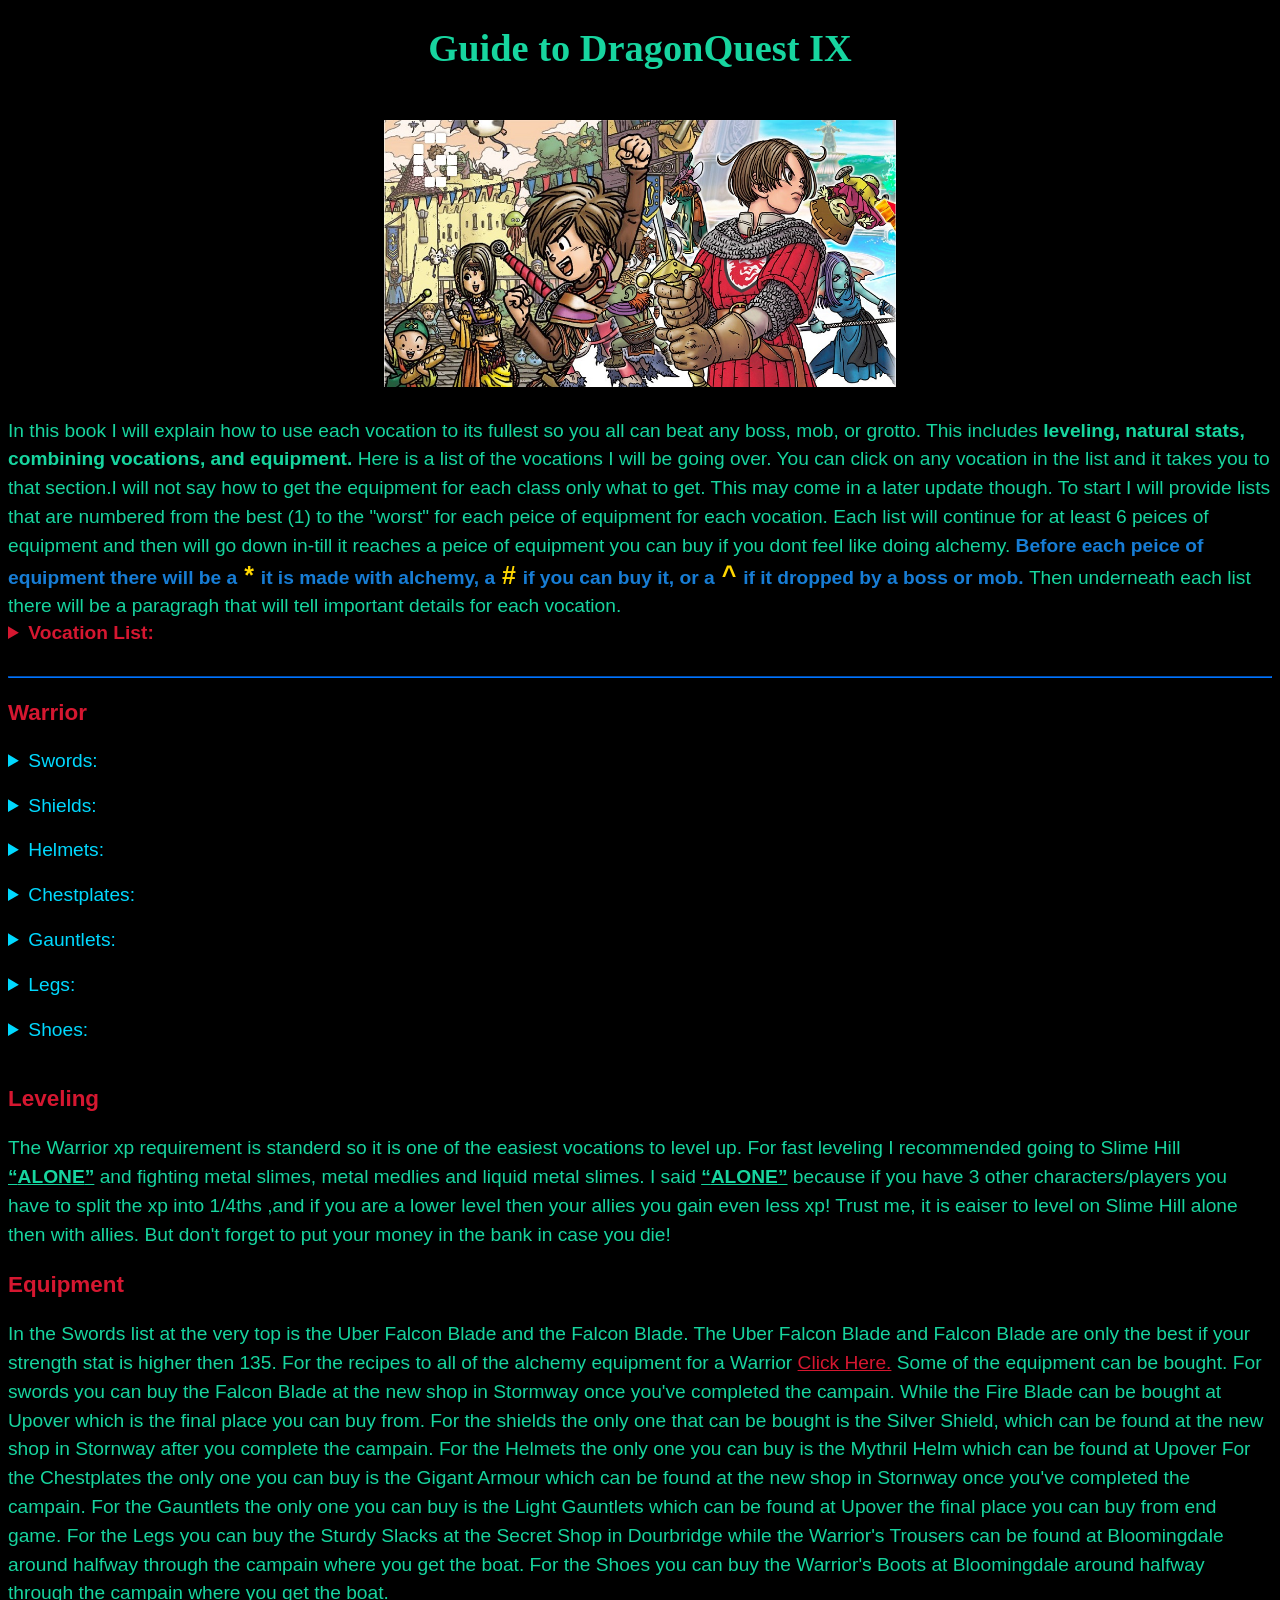
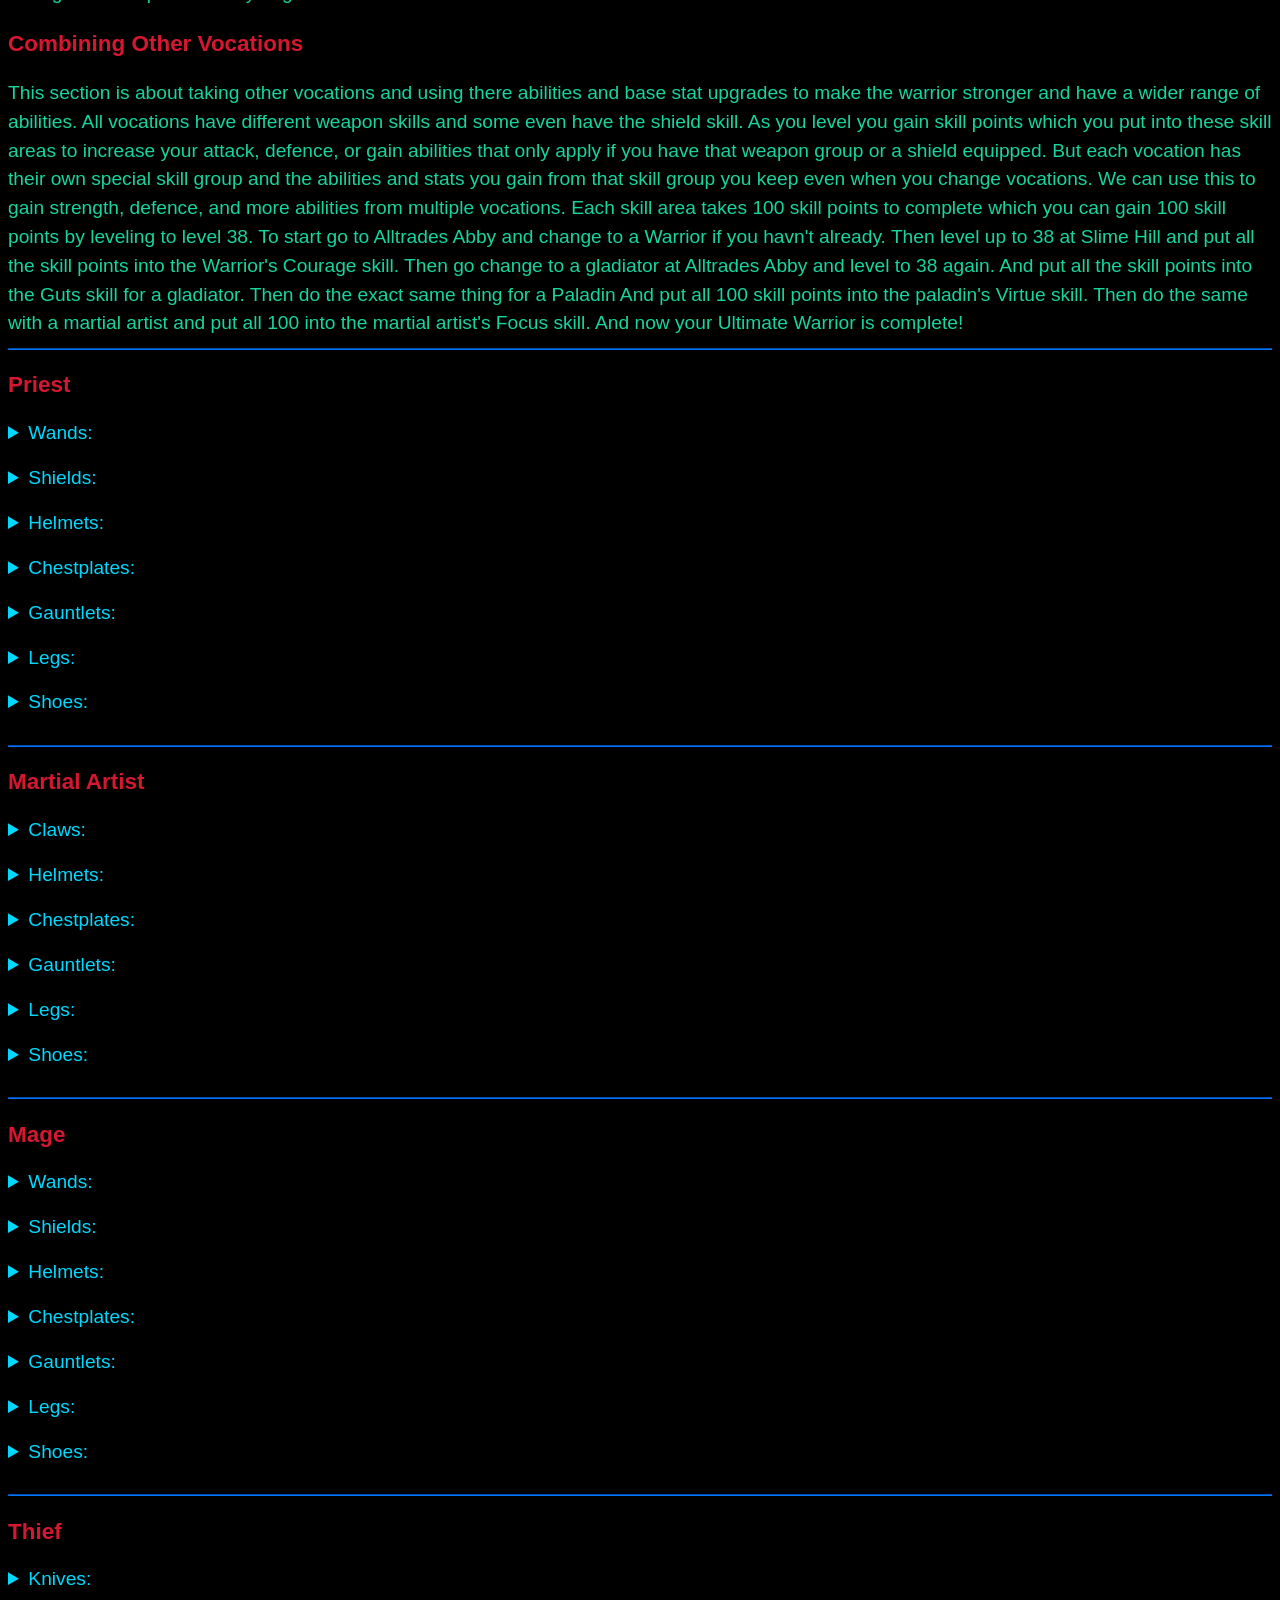
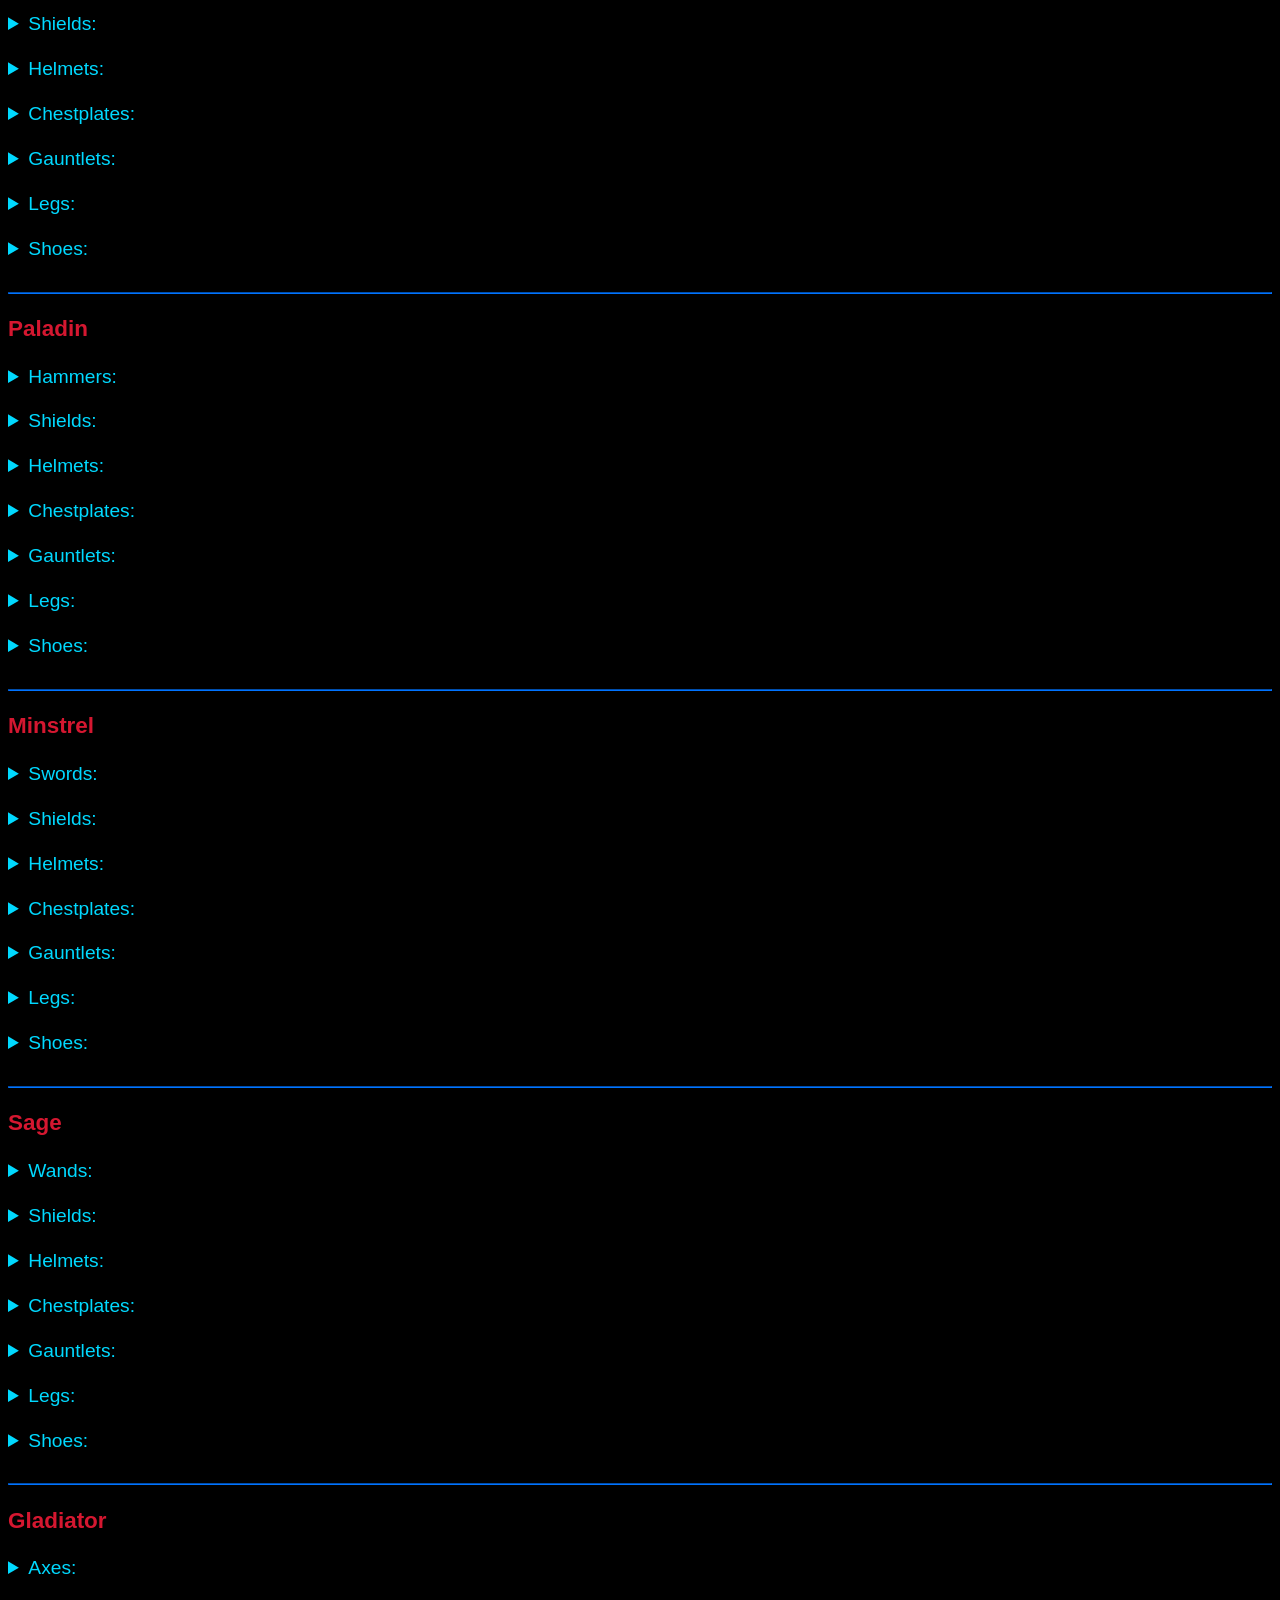
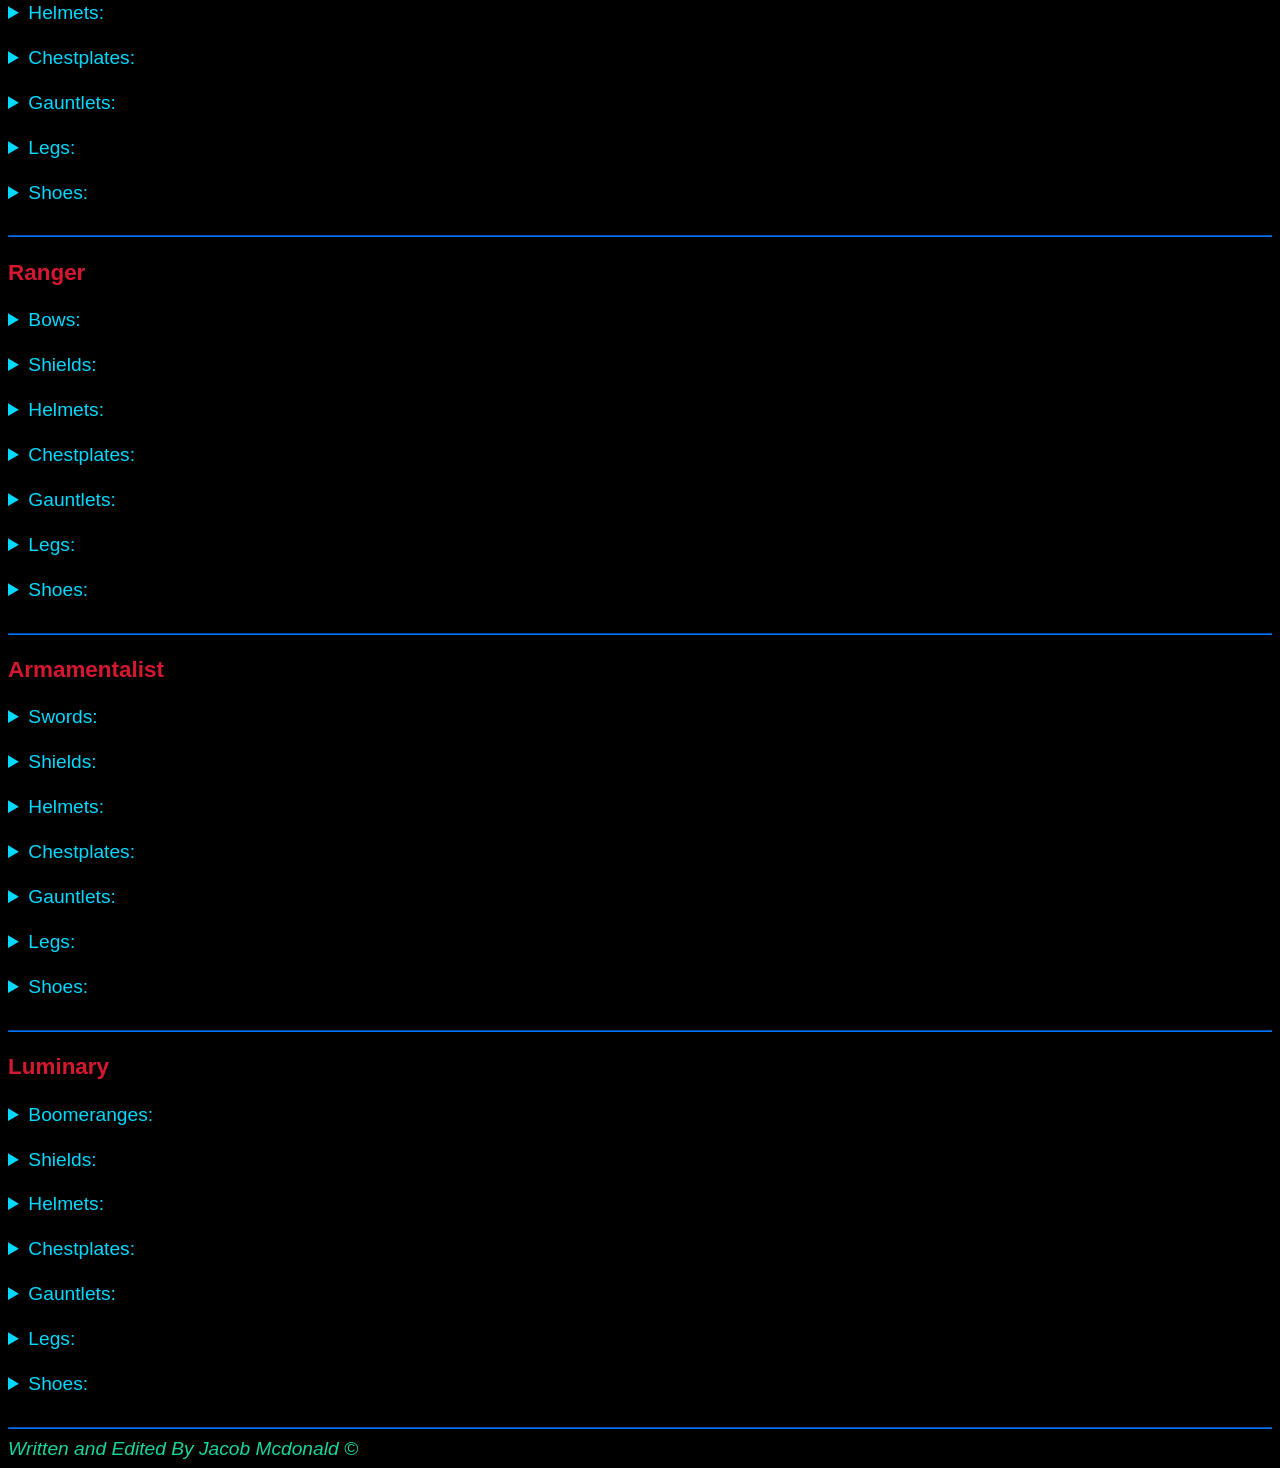
==== index.html @ 6bfa0746 "Update index.html" ====
<!DOCTYPE html>

<html lang="en">

<head>
<meta charset="UTF-8">

<meta name="viewport" content="width=device-width, initial-scale=1">

<link rel="stylesheet" href="DQ-Folder/Html-Style/Html-style.css">

<title>Guide to Dragon Quest IX</title>
</head>

<body>

<header>
<h1 class="DQ">Guide to DragonQuest IX</h1> 

<img src="DQ-Folder/DQ-pictures/DQ-IX-Picture.jpg" alt="Picture of Dragon Quest IX" title="Dragon Quest IX Picture of Stormwind and Party."/>

</header>

<div>
  <p1 class='DQ DQ-4'>
  In this book I will explain how to use each vocation to its fullest so you all can beat any boss, mob, or grotto. This includes 
  
  <strong>
  leveling, natural stats, combining vocations, and equipment.
  </strong> 

  Here is a list of the vocations I will be going over. You can click on any vocation in the list and it takes you to that section.I will not say how to get the equipment for each class only what to get. This may come in a later update though. To start I will provide lists that are numbered from the best (1) to the "worst" for each peice of equipment for each vocation. Each list will continue for at least 6 peices of equipment and then will go down in-till it reaches a peice of equipment you can buy if you dont feel like doing alchemy.
  
  <strong id="important">Before each peice of equipment there will be a<span class="DQ-10"> * </span> it is made with alchemy, a<span class="DQ-10"> # </span> if you can buy it, or a<span class="DQ-10"> ^ </span> if it dropped by a boss or mob.
  </strong> 
  
  Then underneath each list there will be a paragragh that will tell important details for each vocation.
  </p1>
</div>

  <nav>
  <details id="dq">
  <summary id="Summary">Vocation List:</summary>
  <ol> 
  <li><a href="#Warrior">Warrior</a> 
  <li><a href="#Priest">Priest</a> 
  <li><a href="#Martial-Artist">Martial Artist</a> 
  <li><a href="#Mage">Mage</a> 
  <li><a href="#Thief">Thief</a> 
  <li><a href="#Paladin">Paladin</a> 
  <li><a href="#Minstrel">Ministral</a> 
  <li><a href="#Sage">Sage</a> 
  <li><a href="#Gladiator">Gladiator</a> 
  <li><a href="#Ranger">Ranger</a> 
  <li><a href="#Armamentalist">Armamentalist</a>
  <li><a href="#Luminary">Luminary</a>
  </ol>
  </details>

  <hr>
  </nav>

  <section>
  <article id="Warrior">

    <div>

  <h3 class="DQ-1">Warrior</h3>

  <details id="Swords">
    <summary class="Swords">Swords:</summary>
    <ol><li><span class="DQ-10">*</span>Uber Falcon Blade <li><span class="DQ-10">#</span>Falcon Blade <li><span class="DQ-10">*</span>Erdrick's Sword <li><span class="DQ-10">*</span>Metal King Sword <li><span class="DQ-10">*</span>Liquid Metal Sword <li><span class="DQ-10">*</span>Inferno Blade <li><span class="DQ-10">#</span>Fire Blade</ol>
  </details>

  <details id="Shields">
    <summary class="Shields">Shields:</summary>
    <ol><li><span class="DQ-10">^</span>Brain Drainer <li><span class="DQ-10">*</span>Erdrick's Shield <li><span class="DQ-10">*</span>Metal King Shield <li><span class="DQ-10">*</span>Liquid Metal Shield <li><span class="DQ-10">*</span>Goddess Shield <li><span class="DQ-10">*</span>Saintess Shield <li><span class="DQ-10">*</span>Big Boss Shield <li><span class="DQ-10">#</span>Silver Shield</ol>
    </details>

  <details id="Helmets">
    <summary class="Helmets">Helmets:</summary><ol><li><span class="DQ-10">^</span>Hallowed Helm <li><span class="DQ-10">*</span>Erdrick's Helmet <li><span class="DQ-10">*</span>Metal King Helm <li><span class="DQ-10">*</span>Liquid Metal Helm <li><span class="DQ-10">*</span>Minotaur Helm <li><span class="DQ-10">*</span>Great Helm <li><span class="DQ-10">#</span>Mythril Helm</ol>
  </details>

  <details id="Chestplates">
    <summary class="Chestplates">Chestplates:</summary>
    <ol><li><span class="DQ-10">^</span>Victorious Armour <li><span class="DQ-10">*</span>Erdrick's Armour <li><span class="DQ-10">*</span>Metal King Armour <li><span class="DQ-10">*</span>Liquid Metal Armour <li><span class="DQ-10">*</span>Catoptric Armour <li><span class="DQ-10">#</span>Gigant Armour</ol>
    </details>

  <details id="Gauntlets">
    <summary class="Gauntlets">Gauntlets:</summary>
    <ol><li><span class="DQ-10">^</span>Vesta Gauntlets <li><span class="DQ-10">*</span>Erdrick's Gauntlets <li><span class="DQ-10">*</span>Metal King Slime Gloves <li><span class="DQ-10">*</span>Liquid Metal Slime Gloves <li><span class="DQ-10">*</span>Heavy Gauntlets <li><span class="DQ-10">*</span>Sturdy Gauntlets <li><span class="DQ-10">*</span>Ethereal Gloves <li><span class="DQ-10">#</span>Light Gauntlets</ol>
    </details>

  <details id="Leggings">
    <summary class="Leggings">Legs:</summary>
    <ol><li><span class="DQ-10">^</span>Invincible Trousers <li><span class="DQ-10">*</span>Impregnable Leggings <li><span class="DQ-10">#</span>Sturdy Slacks <li><span class="DQ-10">*</span>Transparent Tights <li><span class="DQ-10">*</span>Gigasteel Kneecaps <li><span class="DQ-10">#</span>Warrior's Trousers</ol>
    </details>

  <details id="Boots">
    <summary class="Boots">Shoes:</summary>
    <ol><li><span class="DQ-10">^</span>Hero's Boots <li><span class="DQ-10">*</span>Metal King Slime Boots <li><span class="DQ-10">*</span>Liquid Metal Slime Boots <li><span class="DQ-10">^</span>Veteran's Boots <li><span class="DQ-10">*</span>Safest Shoes <li><span class="DQ-10">^</span>Dragon Warrior Boots <li><span class="DQ-10">*</span>Safer Shoes <li><span class="DQ-10">#</span>Warrior's Boots</ol>
  </details>

    </div>

    <div>
  <h3 class="DQ-1">Leveling</h3>
  <p4 class="DQ DQ-4">The Warrior xp requirement is standerd so it is one of the easiest vocations to level up. For fast leveling I recommended going to Slime Hill <q>ALONE</q> and fighting metal slimes, metal medlies and liquid metal slimes. I said 
  <q>ALONE</q> because if you have 3 other characters/players you have to split the xp into 1/4ths ,and if you are a lower level then your allies you gain even less xp! Trust me, it is eaiser to level on Slime Hill alone then with allies. But don't forget to put your money in the bank in case you die!</p4> 
  <h3 class="DQ-1">Equipment</h3>
  <p5 class="DQ DQ-4">In the Swords list at the very top is the Uber Falcon Blade and the Falcon Blade. The Uber Falcon Blade and Falcon Blade are only the best if your strength stat is higher then 135.
  For the recipes to all of the alchemy equipment for a Warrior <a class="DQ-1" id="Link" href="DQ-Folder/Warriors-Alchemy.html">Click Here.</a> Some of the equipment can be bought. For swords you can buy the Falcon Blade at the new shop in Stormway once you've completed the campain. While the Fire Blade 
  can be bought at Upover which is the final place you can buy from. For the shields the only one that can be bought is the Silver Shield, which can be found at the new shop in Stornway after you complete the campain.
  For the Helmets the only one you can buy is the Mythril Helm which can be found at Upover
  For the Chestplates the only one you can buy is the Gigant Armour which can be found at the new shop in Stornway once you've completed the campain.
  For the Gauntlets the only one you can buy is the Light Gauntlets which can be found at Upover the final place you can buy from end game.
  For the Legs you can buy the Sturdy Slacks at the Secret Shop in Dourbridge while the Warrior's Trousers can be found at Bloomingdale around halfway through the campain where you get the boat.
  For the Shoes you can buy the Warrior's Boots at Bloomingdale around halfway through the campain where you get the boat.</p5>
  <h3 class="DQ-1">Combining Other Vocations</h3>
  <p7 class="DQ DQ-4">This section is about taking other vocations and using there abilities and base stat upgrades to make the warrior stronger and have a wider range of abilities.
  All vocations have different weapon skills and some even have the shield skill. As you level you gain skill points which you put into these skill areas to increase your attack, defence, 
  or gain abilities that only apply if you have that weapon group or a shield equipped. But each vocation has their own special skill group and the abilities and stats you gain from that skill group you keep even when you change vocations.
  We can use this to gain strength, defence, and more abilities from multiple vocations. Each skill area takes 100 skill points to complete which you can gain 100 skill points by leveling to level 38.
  To start go to Alltrades Abby and change to a Warrior if you havn't already. Then level up to 38 at Slime Hill and put all the skill points into the Warrior's Courage skill.
  Then go change to a gladiator at Alltrades Abby and level to 38 again. And put all the skill points into the Guts skill for a gladiator. Then do the exact same thing for a Paladin And put all 100 skill points into the paladin's Virtue skill. Then do the same with a martial artist and put all 100 into the martial artist's Focus skill. And now your Ultimate Warrior is complete!</p7>
  </div>
  </article><hr>

  <article id="Priest">
    <h3 class="DQ-1">Priest</h3>
    <details><summary class="Wands">Wands:</summary><ol><li><span class="DQ-10">*</span>Mega Magical Mace <li> <li> <li> <li> <li></ol></details>
  <details><summary class="Shields">Shields:</summary><ol><li> <li> <li> <li> <li> <li></ol></details>

  <details><summary class="Helmets">Helmets:</summary><ol><li> <li> <li> <li> <li> <li></ol></details>

  <details><summary class="Chestplates">Chestplates:</summary><ol><li> <li> <li> <li> <li> <li></ol></details>

  <details><summary class="Gauntlets">Gauntlets:</summary><ol><li> <li> <li> <li> <li> <li></ol></details>

  <details><summary class="Leggings">Legs:</summary><ol><li> <li> <li> <li> <li> <li></ol></details>

  <details><summary class="Boots">Shoes:</summary><ol><li> <li> <li> <li> <li> <li></ol></details>

    <div>

    </div>

  </article><hr>

  <article id="Martial-Artist">
    <h3 class="DQ-1">Martial Artist</h3>
    <details><summary class="Claws">Claws:</summary><ol><li> <li> <li> <li> <li> <li></ol></details>

  <details><summary class="Helmets">Helmets:</summary><ol><li> <li> <li> <li> <li> <li></ol></details>

  <details><summary class="Chestplates">Chestplates:</summary><ol><li> <li> <li> <li> <li> <li></ol></details>

  <details><summary class="Gauntlets">Gauntlets:</summary><ol><li> <li> <li> <li> <li> <li></ol></details>

  <details><summary class="Leggings">Legs:</summary><ol><li> <li> <li> <li> <li> <li></ol></details>

  <details><summary class="Boots">Shoes:</summary><ol><li> <li> <li> <li> <li> <li></ol></details>

    <div>

    </div>

  </article><hr>

  <article id="Mage">
    <h3 class="DQ-1">Mage</h3>
    <details><summary class="Wands">Wands:</summary><ol><li> <li> <li> <li> <li> <li></ol></details>

  <details><summary class="Shields">Shields:</summary><ol><li> <li> <li> <li> <li> <li></ol></details>

  <details><summary class="Helmets">Helmets:</summary><ol><li> <li> <li> <li> <li> <li></ol></details>

  <details><summary class="Chestplates">Chestplates:</summary><ol><li> <li> <li> <li> <li> <li></ol></details>

  <details><summary class="Gauntlets">Gauntlets:</summary><ol><li> <li> <li> <li> <li> <li></ol></details>

  <details><summary class="Leggings">Legs:</summary><ol><li> <li> <li> <li> <li> <li></ol></details>

  <details><summary class="Boots">Shoes:</summary><ol><li> <li> <li> <li> <li> <li></ol></details>

    <div>

    </div>

  </article><hr>

  <article id="Thief">
   <h3 class="DQ-1">Thief</h3>
  <details><summary class="Knives">Knives:</summary><ol><li> <li> <li> <li> <li> <li></ol></details>

  <details><summary class="Shields">Shields:</summary><ol><li> <li> <li> <li> <li> <li></ol></details>

  <details><summary class="Helmets">Helmets:</summary><ol><li> <li> <li> <li> <li> <li></ol></details>

  <details><summary class="Chestplates">Chestplates:</summary><ol><li> <li> <li> <li> <li> <li></ol></details>

  <details><summary class="Gauntlets">Gauntlets:</summary><ol><li> <li> <li> <li> <li> <li></ol></details>

  <details><summary class="Leggings">Legs:</summary><ol><li> <li> <li> <li> <li> <li></ol></details>

  <details><summary class="Boots">Shoes:</summary><ol><li> <li> <li> <li> <li> <li></ol></details>

    <div>

    </div>

  </article><hr>

  <article id="Paladin">
   <h3 class="DQ-1">Paladin</h3>
  <details><summary class="Hammers">Hammers:</summary><ol><li> <li> <li> <li> <li> <li></ol></details>

  <details><summary class="Shields">Shields:</summary><ol><li> <li> <li> <li> <li> <li></ol></details>

  <details><summary class="Helmets">Helmets:</summary><ol><li> <li> <li> <li> <li> <li></ol></details>

  <details><summary class="Chestplates">Chestplates:</summary><ol><li> <li> <li> <li> <li> <li></ol></details>

  <details><summary class="Gauntlets">Gauntlets:</summary><ol><li> <li> <li> <li> <li> <li></ol></details>

  <details><summary class="Leggings">Legs:</summary><ol><li> <li> <li> <li> <li> <li></ol></details>

  <details><summary>Shoes:</summary><ol><li> <li> <li> <li> <li> <li></ol></details>

    <div>

    </div>

  </article><hr>

  <article id="Minstrel">
   <h3 class="DQ-1">Minstrel</h3>
  <details><summary class="Swords">Swords:</summary><ol><li> <li> <li> <li> <li> <li></ol></details>

  <details><summary class="Shields">Shields:</summary><ol><li> <li> <li> <li> <li> <li></ol></details>

  <details><summary class="Helmets">Helmets:</summary><ol><li> <li> <li> <li> <li> <li></ol></details>

  <details><summary class="Chestplates">Chestplates:</summary><ol><li> <li> <li> <li> <li> <li></ol></details>

  <details><summary class="Gauntlets">Gauntlets:</summary><ol><li> <li> <li> <li> <li> <li></ol></details>

  <details><summary class="Leggings">Legs:</summary><ol><li> <li> <li> <li> <li> <li></ol></details>

  <details><summary class="Boots">Shoes:</summary><ol><li> <li> <li> <li> <li> <li></ol></details>

    <div>

    </div>

  </article><hr>

  <article id="Sage">
   <h3 class="DQ-1">Sage</h3>
  <details><summary class="Wands">Wands:</summary><ol><li> <li> <li> <li> <li> <li></ol></details>

  <details><summary class="Shields">Shields:</summary><ol><li> <li> <li> <li> <li> <li></ol></details>

  <details><summary class="Helmets">Helmets:</summary><ol><li> <li> <li> <li> <li> <li></ol></details>

  <details><summary class="Chestplates">Chestplates:</summary><ol><li> <li> <li> <li> <li> <li></ol></details>

  <details><summary class="Gauntlets">Gauntlets:</summary><ol><li> <li> <li> <li> <li> <li></ol></details>

  <details><summary class="Leggings">Legs:</summary><ol><li> <li> <li> <li> <li> <li></ol></details>

  <details><summary class="Boots">Shoes:</summary><ol><li> <li> <li> <li> <li> <li></ol></details>

    <div>

    </div>

  </article><hr>

  <article id="Gladiator">
   <h3 class="DQ-1">Gladiator</h3>
  <details><summary class="Axes">Axes:</summary><ol><li> <li> <li> <li> <li> <li></ol></details>

  <details><summary class="Helmets">Helmets:</summary><ol><li> <li> <li> <li> <li> <li></ol></details>

  <details><summary class="Chestplates">Chestplates:</summary><ol><li> <li> <li> <li> <li> <li></ol></details>

  <details><summary class="Gauntlets">Gauntlets:</summary><ol><li> <li> <li> <li> <li> <li></ol></details>

  <details><summary class="Leggings">Legs:</summary><ol><li> <li> <li> <li> <li> <li></ol></details>

  <details><summary class="Boots">Shoes:</summary><ol><li> <li> <li> <li> <li> <li></ol></details>

    <div>

    </div>

  </article><hr>

  <article id="Ranger">
   <h3 class="DQ-1">Ranger</h3>
  <details><summary class="Bows">Bows:</summary><ol><li> <li> <li> <li> <li> <li></ol></details>

  <details><summary class="Shields">Shields:</summary><ol><li> <li> <li> <li> <li> <li></ol></details>

  <details><summary class="Helmets">Helmets:</summary><ol><li> <li> <li> <li> <li> <li></ol></details>

  <details><summary class="Chestplates">Chestplates:</summary><ol><li> <li> <li> <li> <li> <li></ol></details>

  <details><summary class="Gauntlets">Gauntlets:</summary><ol><li> <li> <li> <li> <li> <li></ol></details>

  <details><summary class="Leggings">Legs:</summary><ol><li> <li> <li> <li> <li> <li></ol></details>

  <details><summary class="Boots">Shoes:</summary><ol><li> <li> <li> <li> <li> <li></ol></details>

    <div>

    </div>

  </article><hr>

  <article id="Armamentalist">
   <h3 class="DQ-1">Armamentalist</h3>
  <details><summary class="Swords">Swords:</summary><ol><li> <li> <li> <li> <li> <li></ol></details>

  <details><summary class="Shields">Shields:</summary><ol><li> <li> <li> <li> <li> <li></ol></details>

  <details><summary class="Helmets">Helmets:</summary><ol><li> <li> <li> <li> <li> <li></ol></details>

  <details><summary class="Chestplates">Chestplates:</summary><ol><li> <li> <li> <li> <li> <li></ol></details>

  <details><summary class="Gauntlets">Gauntlets:</summary><ol><li> <li> <li> <li> <li> <li></ol></details>

  <details><summary class="Leggings">Legs:</summary><ol><li> <li> <li> <li> <li> <li></ol></details>

  <details><summary class="Boots">Shoes:</summary><ol><li> <li> <li> <li> <li> <li></ol></details>

    <div>

    </div>

  </article><hr>

  <article id="Luminary">
   <h3 class="DQ-1">Luminary</h3>
  <details><summary class="Boomeranges">Boomeranges:</summary><ol><li> <li> <li> <li> <li> <li></ol></details>

  <details><summary class="Shields">Shields:</summary><ol><li> <li> <li> <li> <li> <li></ol></details>

  <details><summary class="Helmets">Helmets:</summary><ol><li> <li> <li> <li> <li> <li></ol></details>

  <details><summary class="Chestplates">Chestplates:</summary><ol><li> <li> <li> <li> <li> <li></ol></details>

  <details><summary class="Gauntlets">Gauntlets:</summary><ol><li> <li> <li> <li> <li> <li></ol></details>

  <details><summary class="Leggings">Legs:</summary><ol><li> <li> <li> <li> <li> <li></ol></details>

  <details><summary class="Boots">Shoes:</summary><ol><li> <li> <li> <li> <li> <li></ol></details>

    <div>
      
    </div>

  </article><hr>

  </section>

 <footer class="DQ">
  Written and Edited By Jacob Mcdonald &copy;
 </footer>
 
</body>

 </html>
---- DQ-Folder/Html-Style/Html-style.css ----
li,  
    .DQ {
        color:#17D59F;
    }
    
    .DQ-1 {
        color:#d51730;
    }

    .DQ-10 {
        color: gold;
        font-size: 1.3rem;
    }

    h1 {
        text-align:center;
    }

    #Summary {
        font-weight:bold;
        color:#d51730;
    }

    details #Summary::-webkit-details-marker {
      color: #d51730;
    }

    summary {
        color:#00D9ff;
        outline-color: white;
        margin-bottom: 20px;
    }

    

    html {
        background-color:#000000;
        font-size: 1.2rem;
    }

    footer {
            font-style:italic;
            text-decoration:none;
    }

    q {
       font-weight:bold;
       text-decoration:underline;
    }

    details {
             line-height: 1.3rem;
    }

    li {
        line-height: 1.5rem;
    }

    #important {
        font-weight: bold;
        color:#177DD5;
    }

    .DQ-4 {
           line-height: 1.5rem;
    }

    a {
        color:#17D59F;
    }
    
    a:hover {
        color:#d51730;
    }

    #Link:hover {
        color:#17D59F;
    }

    #dq {
         color:#d51730;
         margin: 0;
    }

    header {
        text-align:center;
    }
    
    img {
         margin: 24.1705px 20px;
         width: auto;
         max-width:40vw;
         height:auto;
    }
  
   @media screen and (max-width: 800px) {
    html{
      font-size:1.1rem;
    }
  }

  @media screen and (max-width: 600px) {
    html{
      font-size:1rem;
    }
  }

  @media screen and (max-width: 400px) {
    img {
      display: none;
    }
  }

  @media screen and (max-width: 300px) {
    html{
      font-size: 0.9rem;
    }
  }

  @media screen and (max-width: 300px) {
    html{
      font-size: 0.8rem;
    }
  }

  div {
      font-family: sans-serif;
    }

  summary {
      font-family: sans-serif;
    }

  li {
      font-family: sans-serif;
    }

  h3 {
      font-family: sans-serif;
  }

  footer {
      font-family: sans-serif;
  }

  hr {
    border-color: #0073FF;
  }

    /* The style tag is used if you put your css dirlectly in your html. 
   it is better though to have another css document and to use the link 
   tag directly to it. So you can use the same css style in multiple 
   documents and to make it eaiser to understand.*/
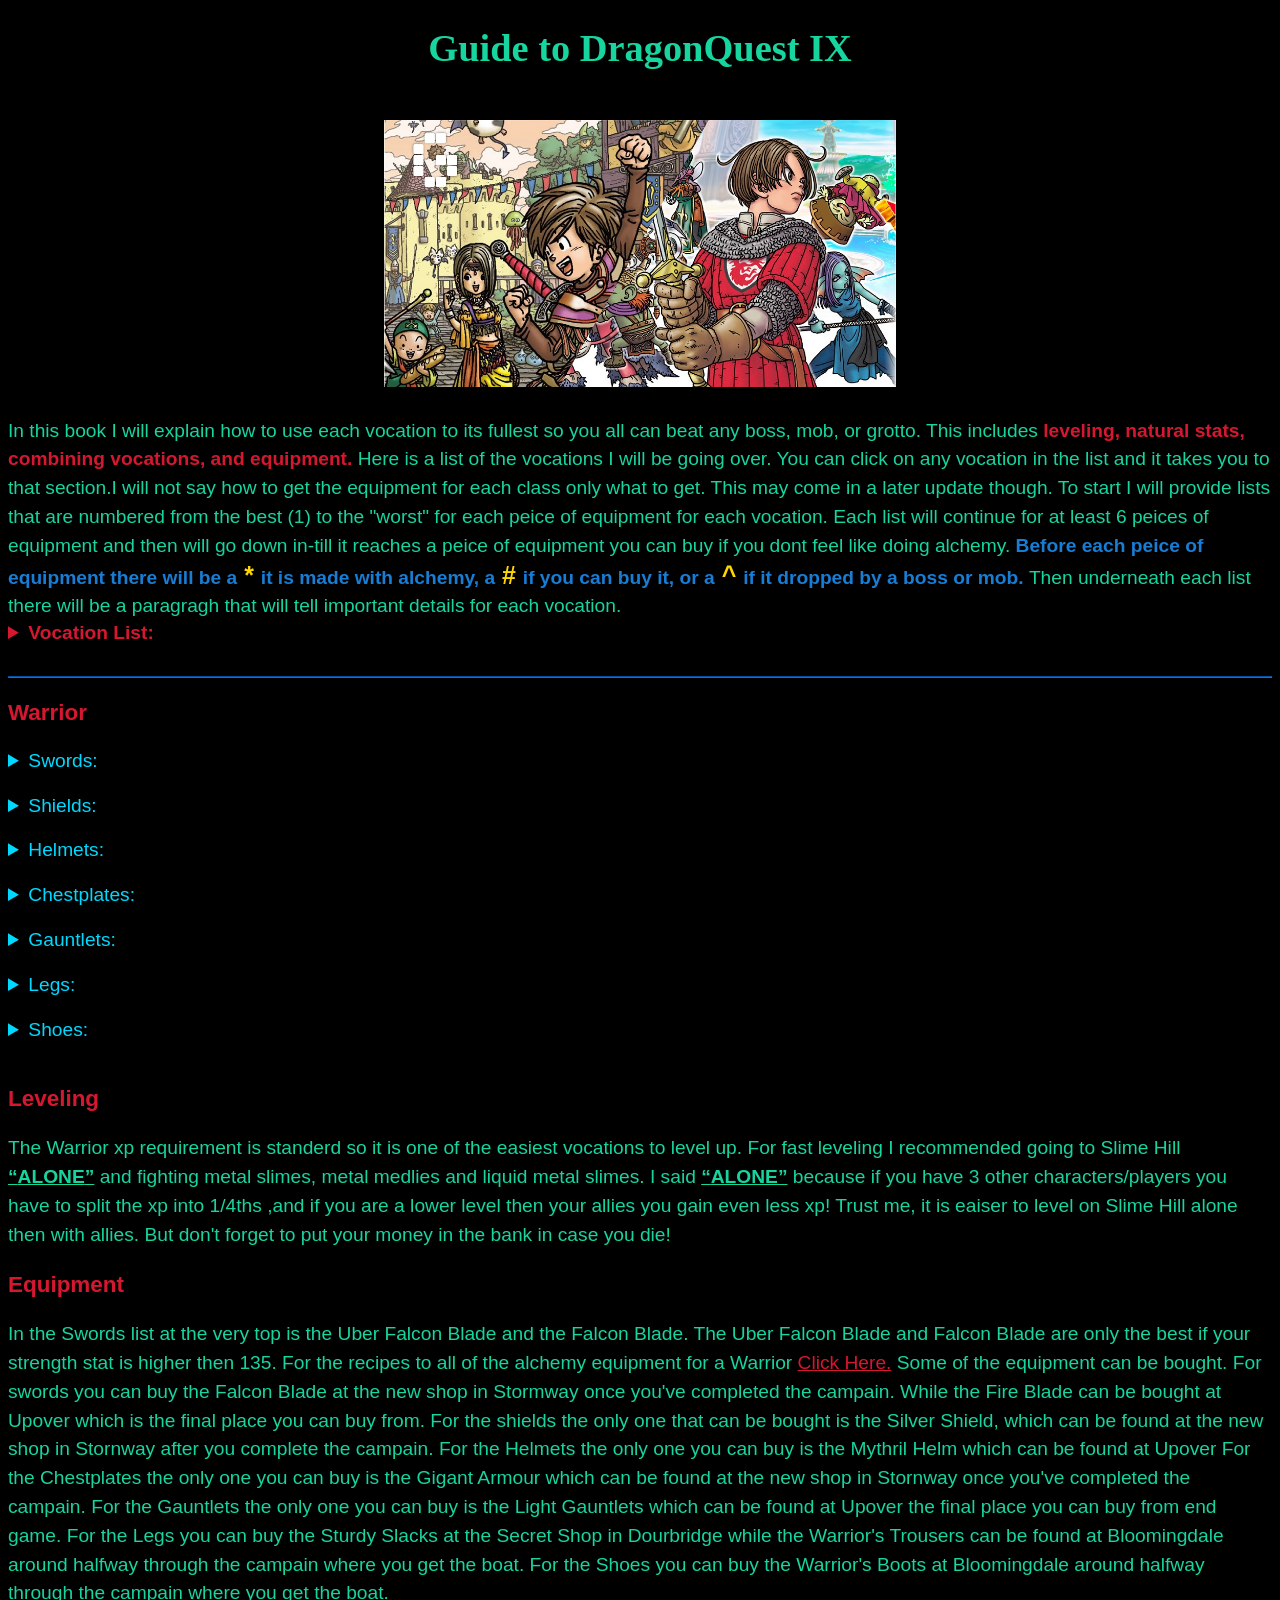
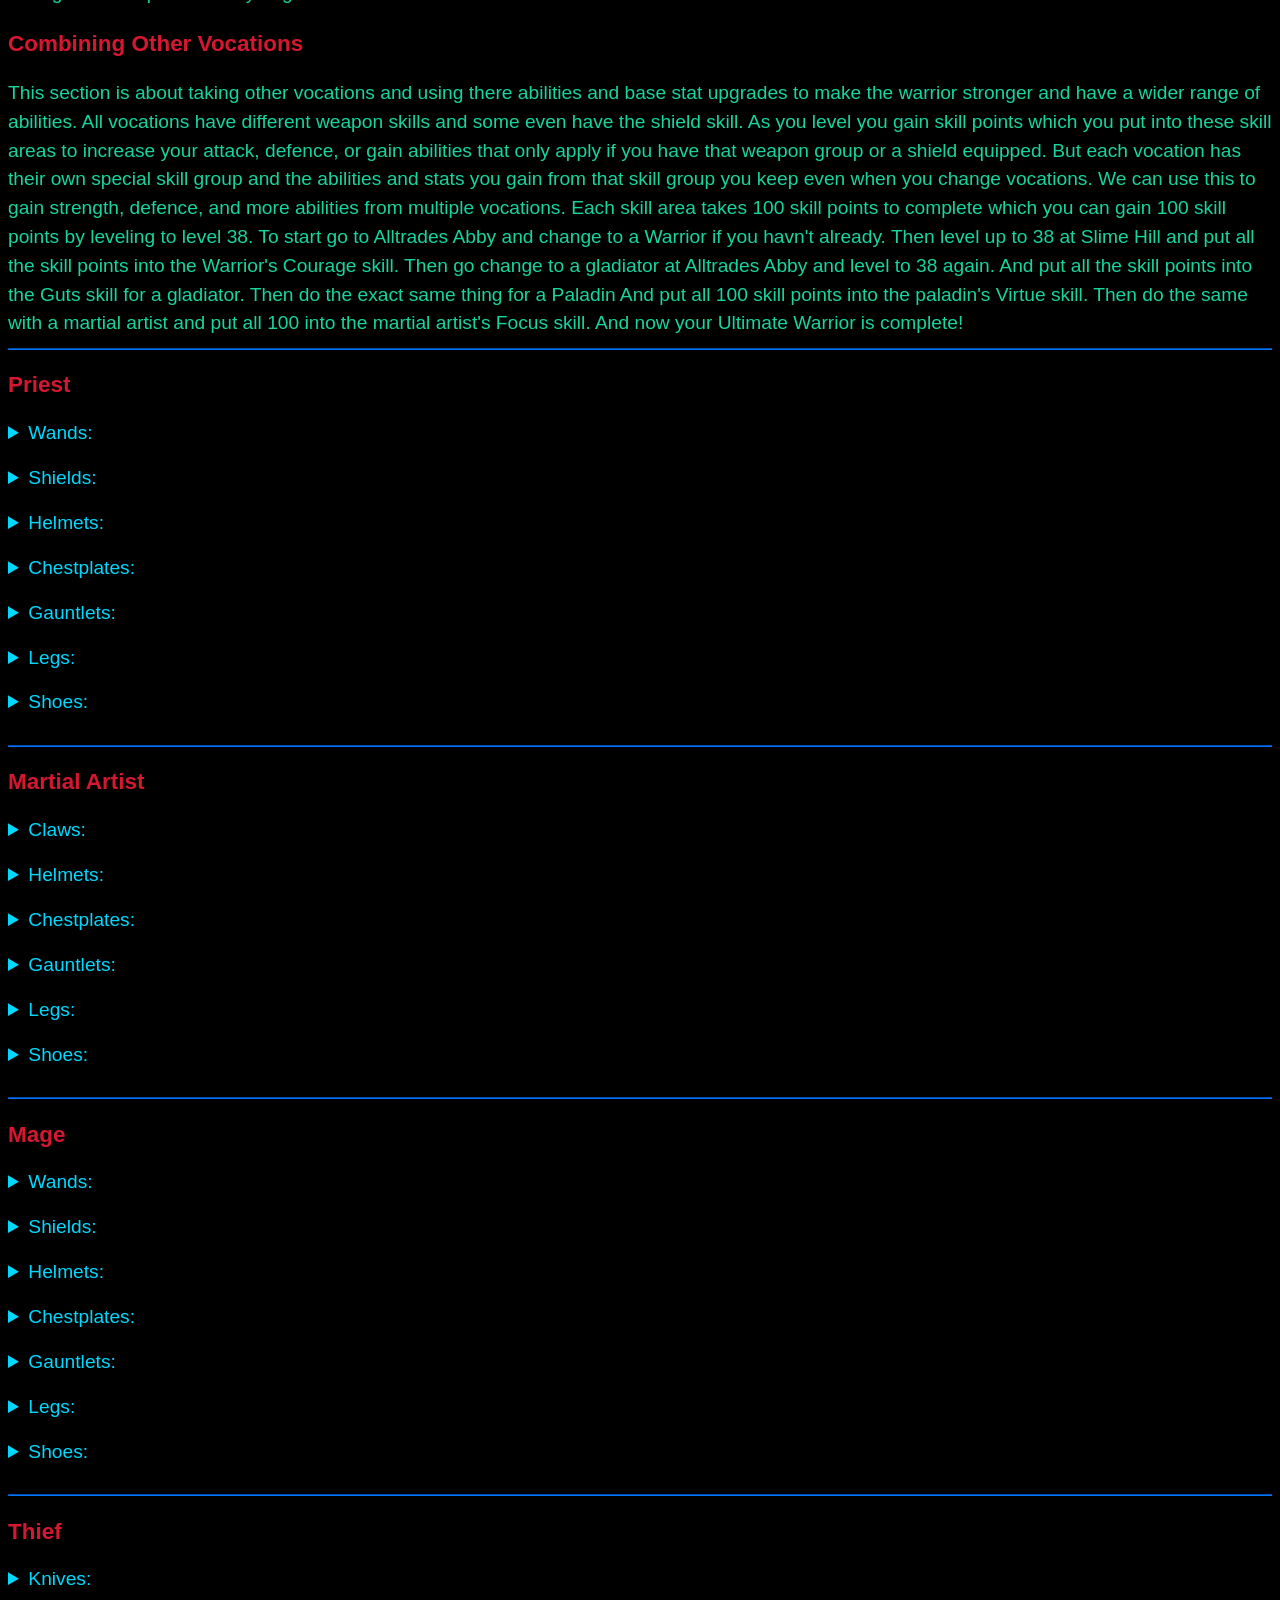
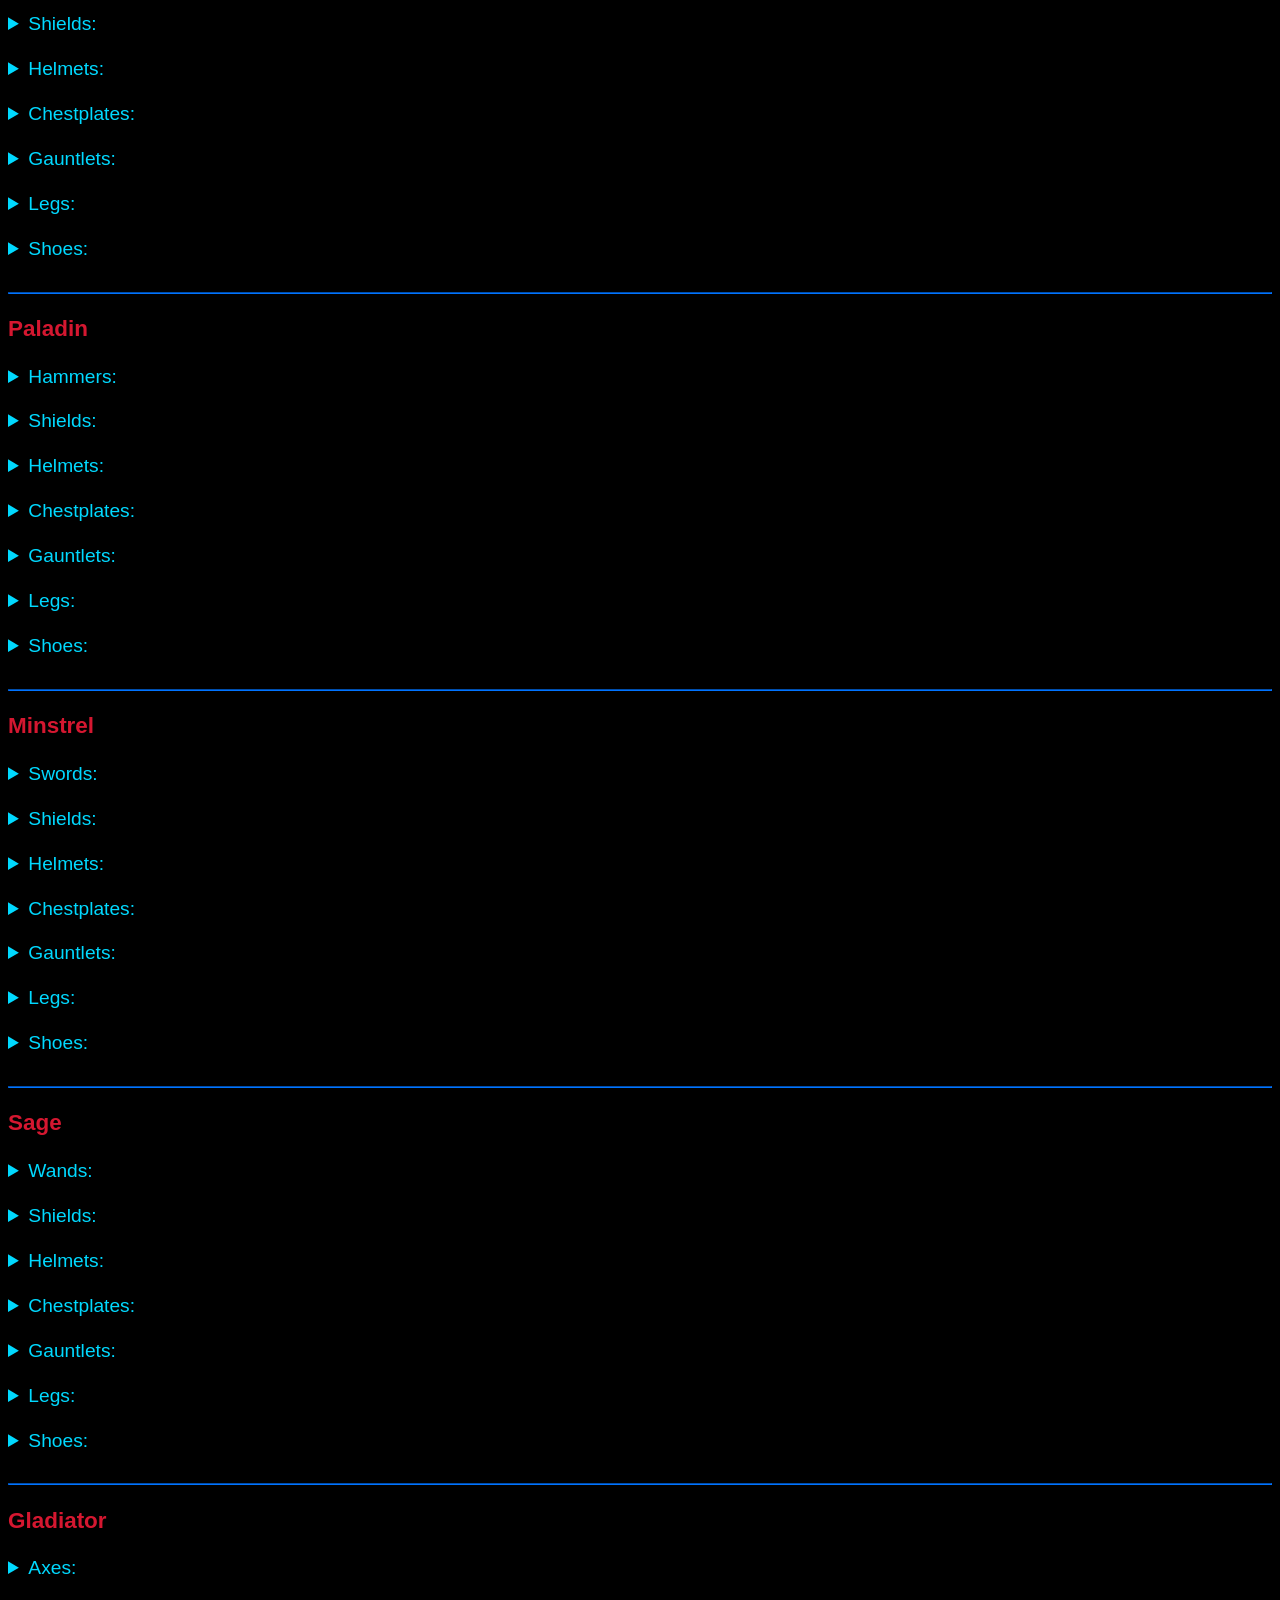
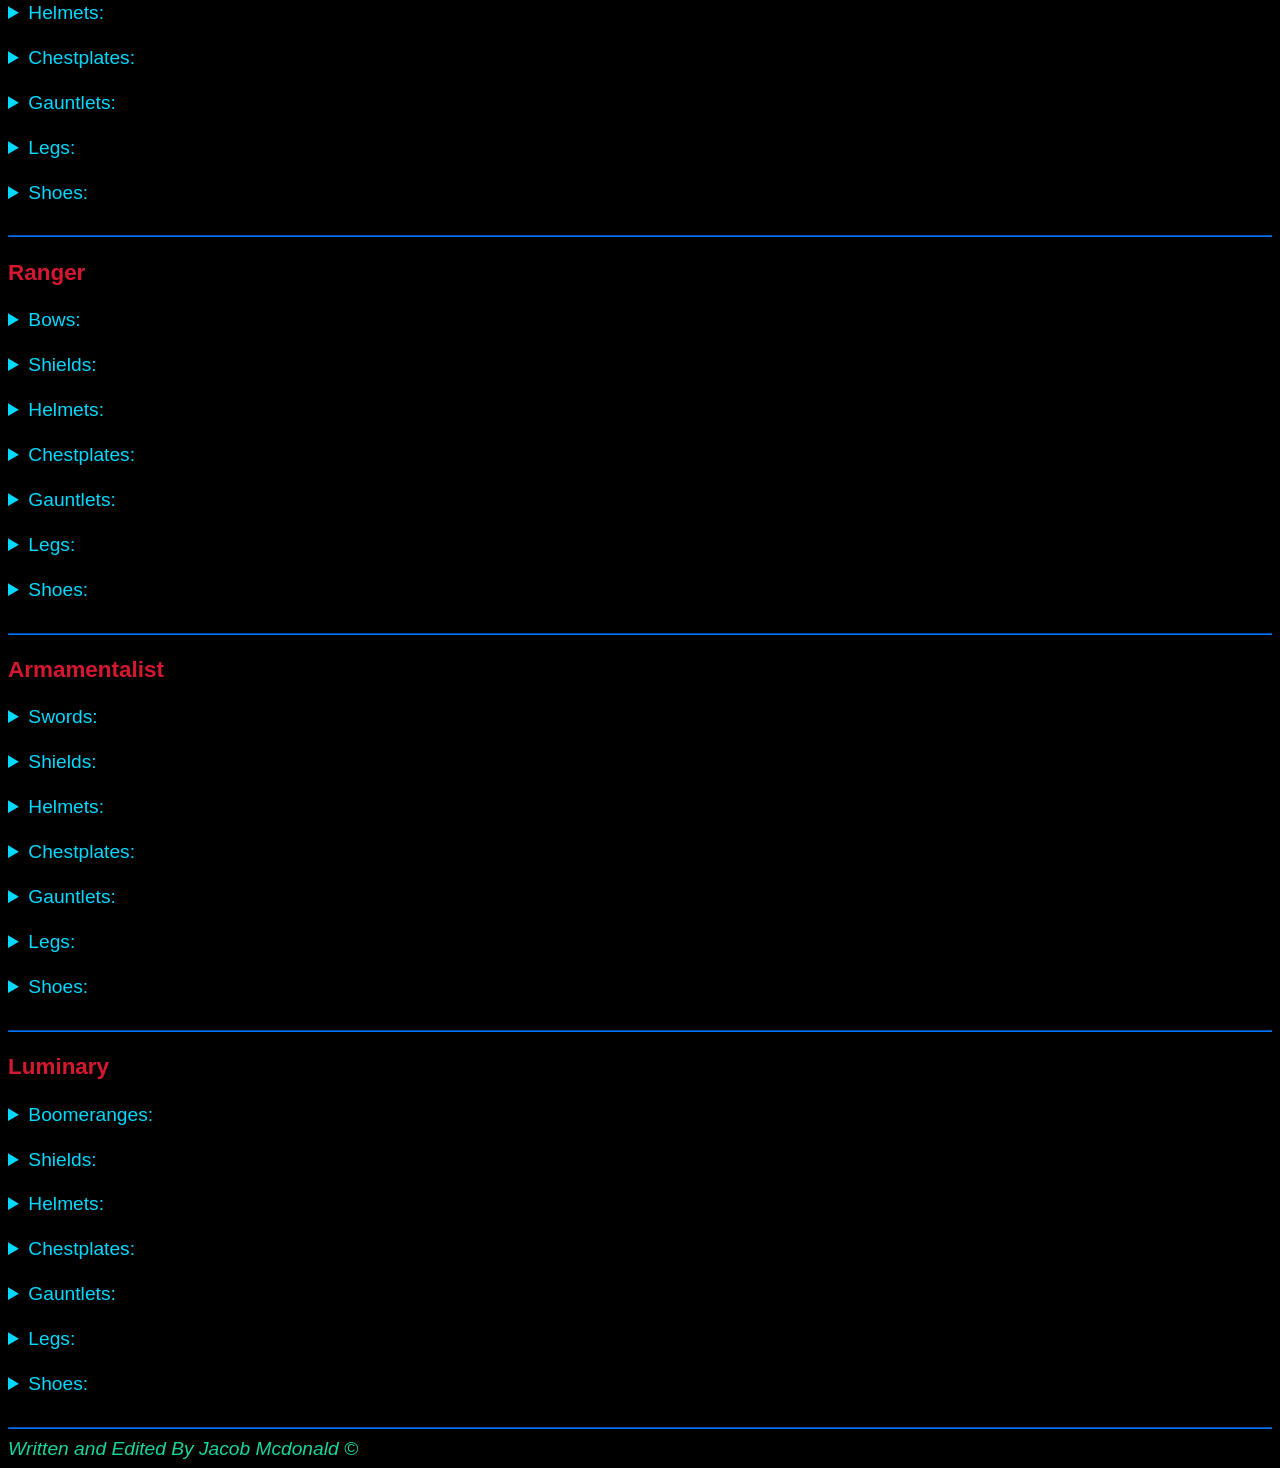
==== commit 4f5d413a: "Update index.html" ====
--- a/index.html
+++ b/index.html
@@ -25,7 +25,7 @@
   <p1 class='DQ DQ-4'>
   In this book I will explain how to use each vocation to its fullest so you all can beat any boss, mob, or grotto. This includes 
   
-  <strong>
+  <strong id="strong">
   leveling, natural stats, combining vocations, and equipment.
   </strong> 
 
--- a/DQ-Folder/Html-Style/Html-style.css
+++ b/DQ-Folder/Html-Style/Html-style.css
@@ -2,6 +2,10 @@
     .DQ {
         color:#17D59F;
     }
+
+    strong {
+        color:#d51730;
+}
     
     .DQ-1 {
         color:#d51730;
@@ -150,4 +154,4 @@
     /* The style tag is used if you put your css dirlectly in your html. 
    it is better though to have another css document and to use the link 
    tag directly to it. So you can use the same css style in multiple 
-   documents and to make it eaiser to understand.*/+   documents and to make it eaiser to understand.*/
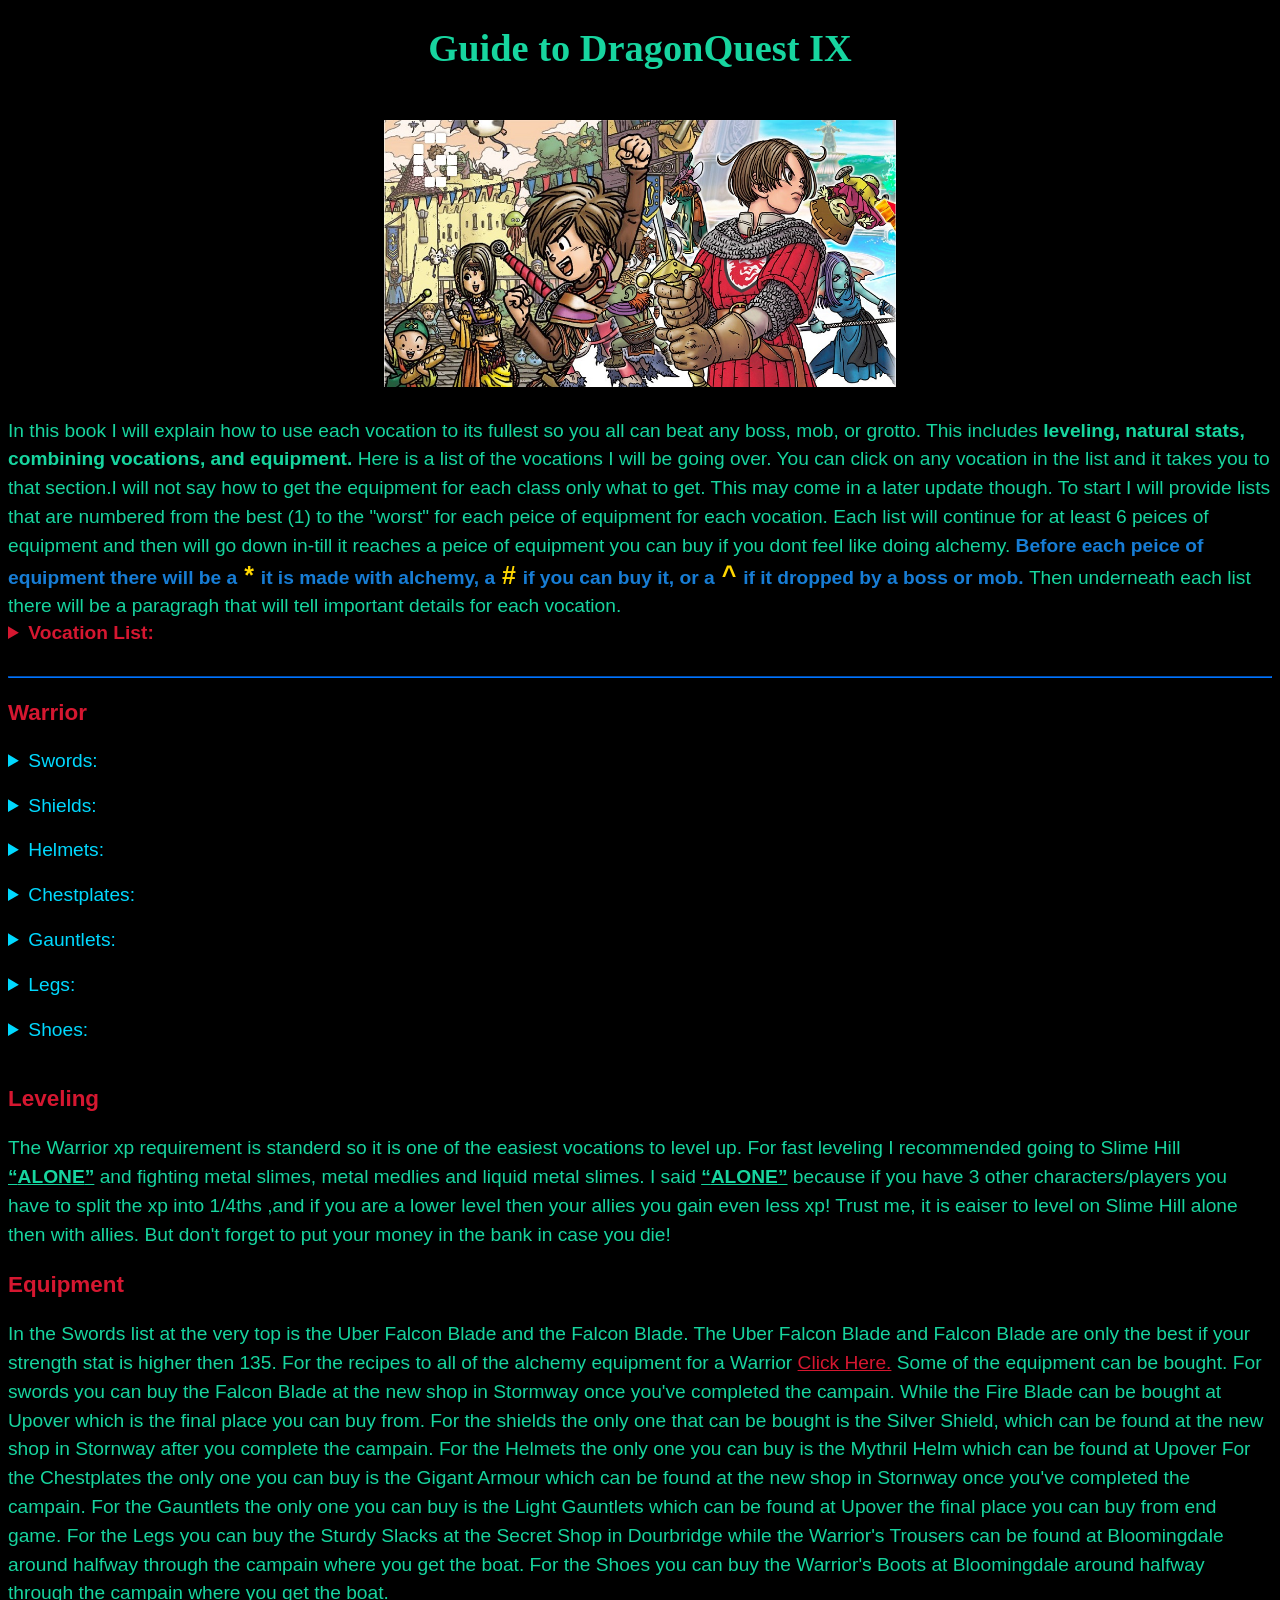
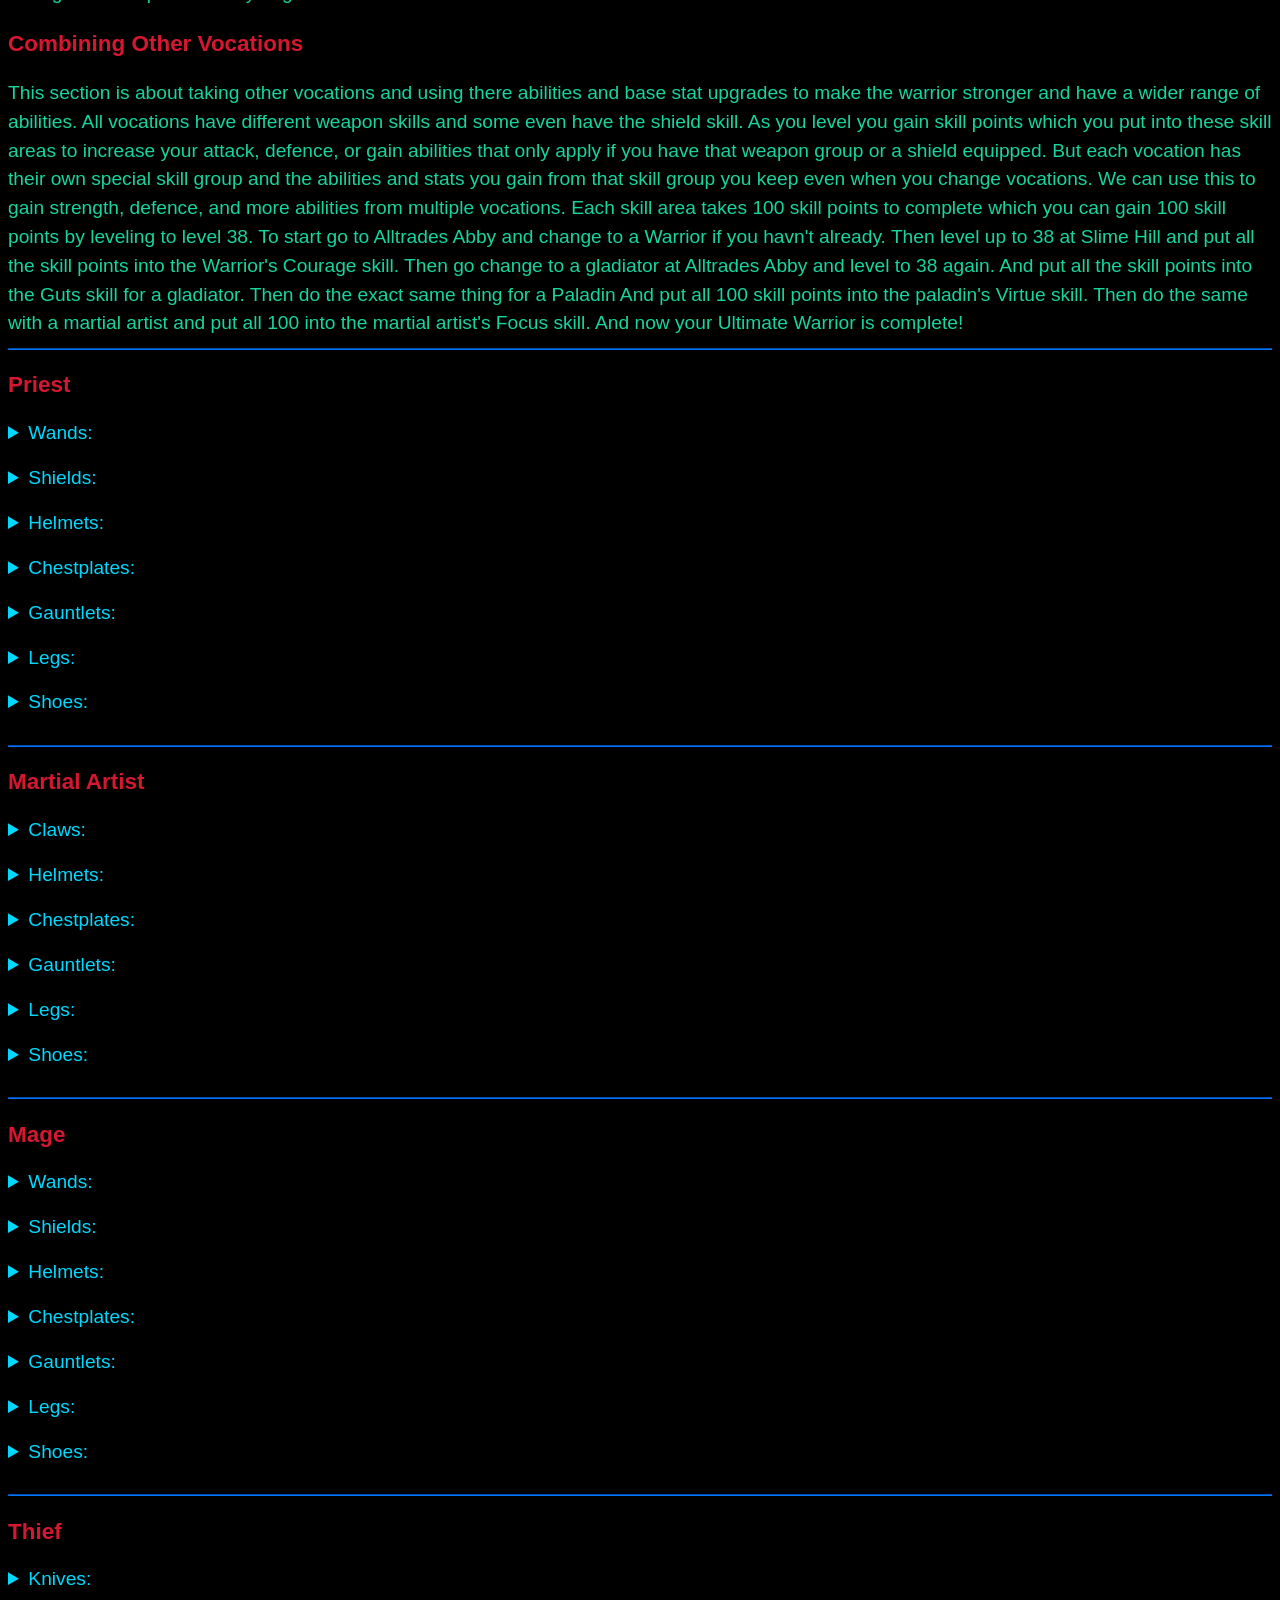
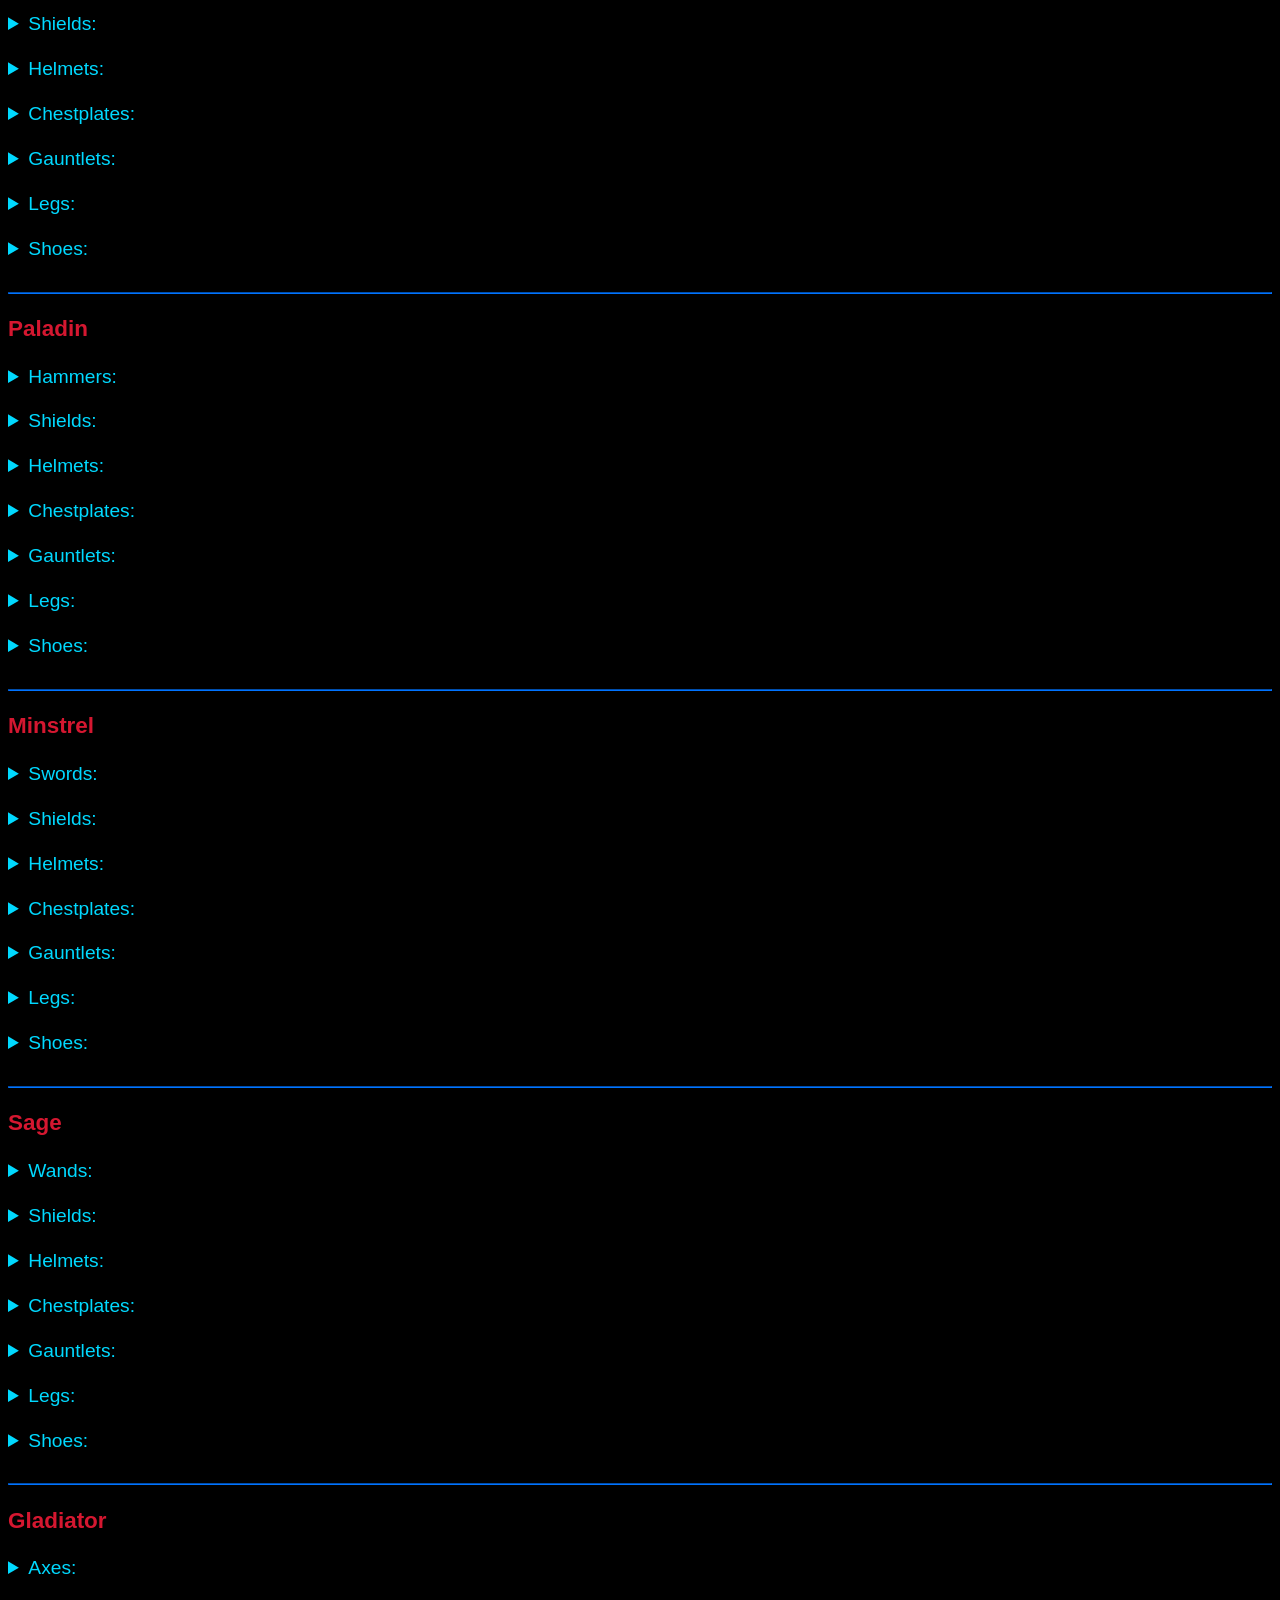
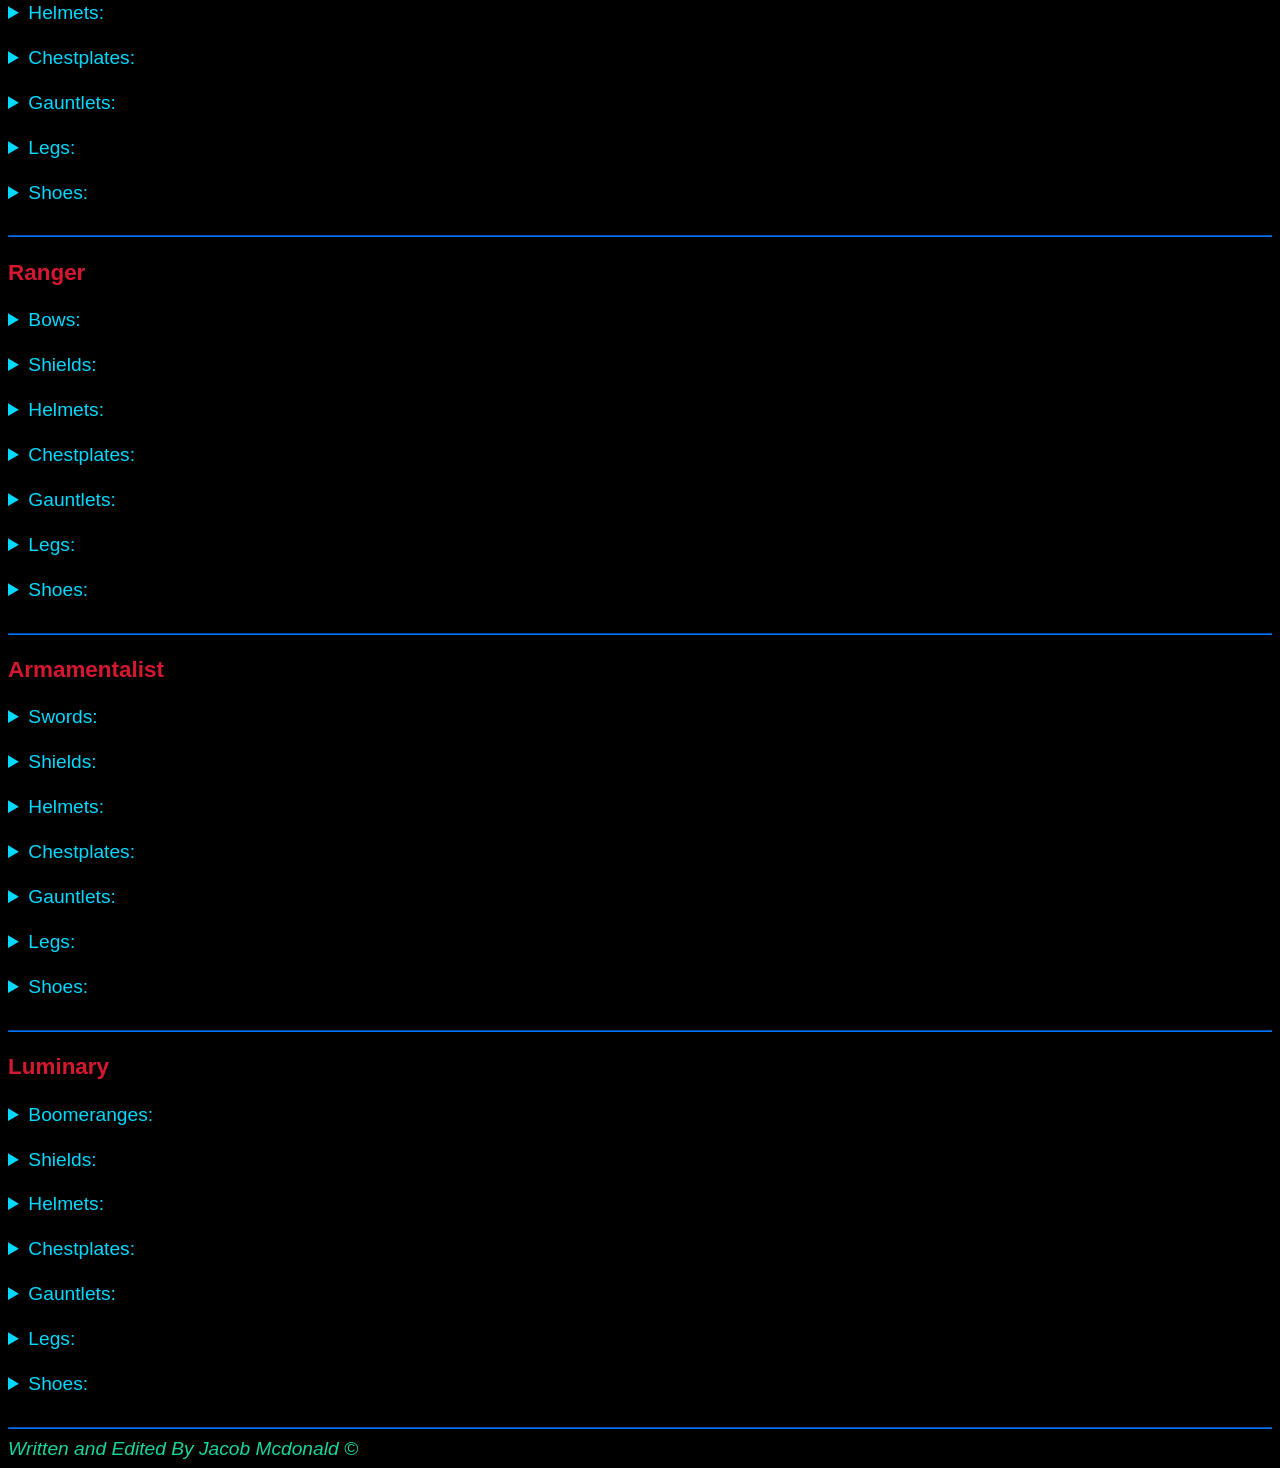
==== commit d1b127e5: "message" ====
--- a/index.html
+++ b/index.html
@@ -25,7 +25,7 @@
   <p1 class='DQ DQ-4'>
   In this book I will explain how to use each vocation to its fullest so you all can beat any boss, mob, or grotto. This includes 
   
-  <strong id="strong">
+  <strong>
   leveling, natural stats, combining vocations, and equipment.
   </strong> 
 
--- a/DQ-Folder/Html-Style/Html-style.css
+++ b/DQ-Folder/Html-Style/Html-style.css
@@ -2,10 +2,6 @@
     .DQ {
         color:#17D59F;
     }
-
-    strong {
-        color:#d51730;
-}
     
     .DQ-1 {
         color:#d51730;
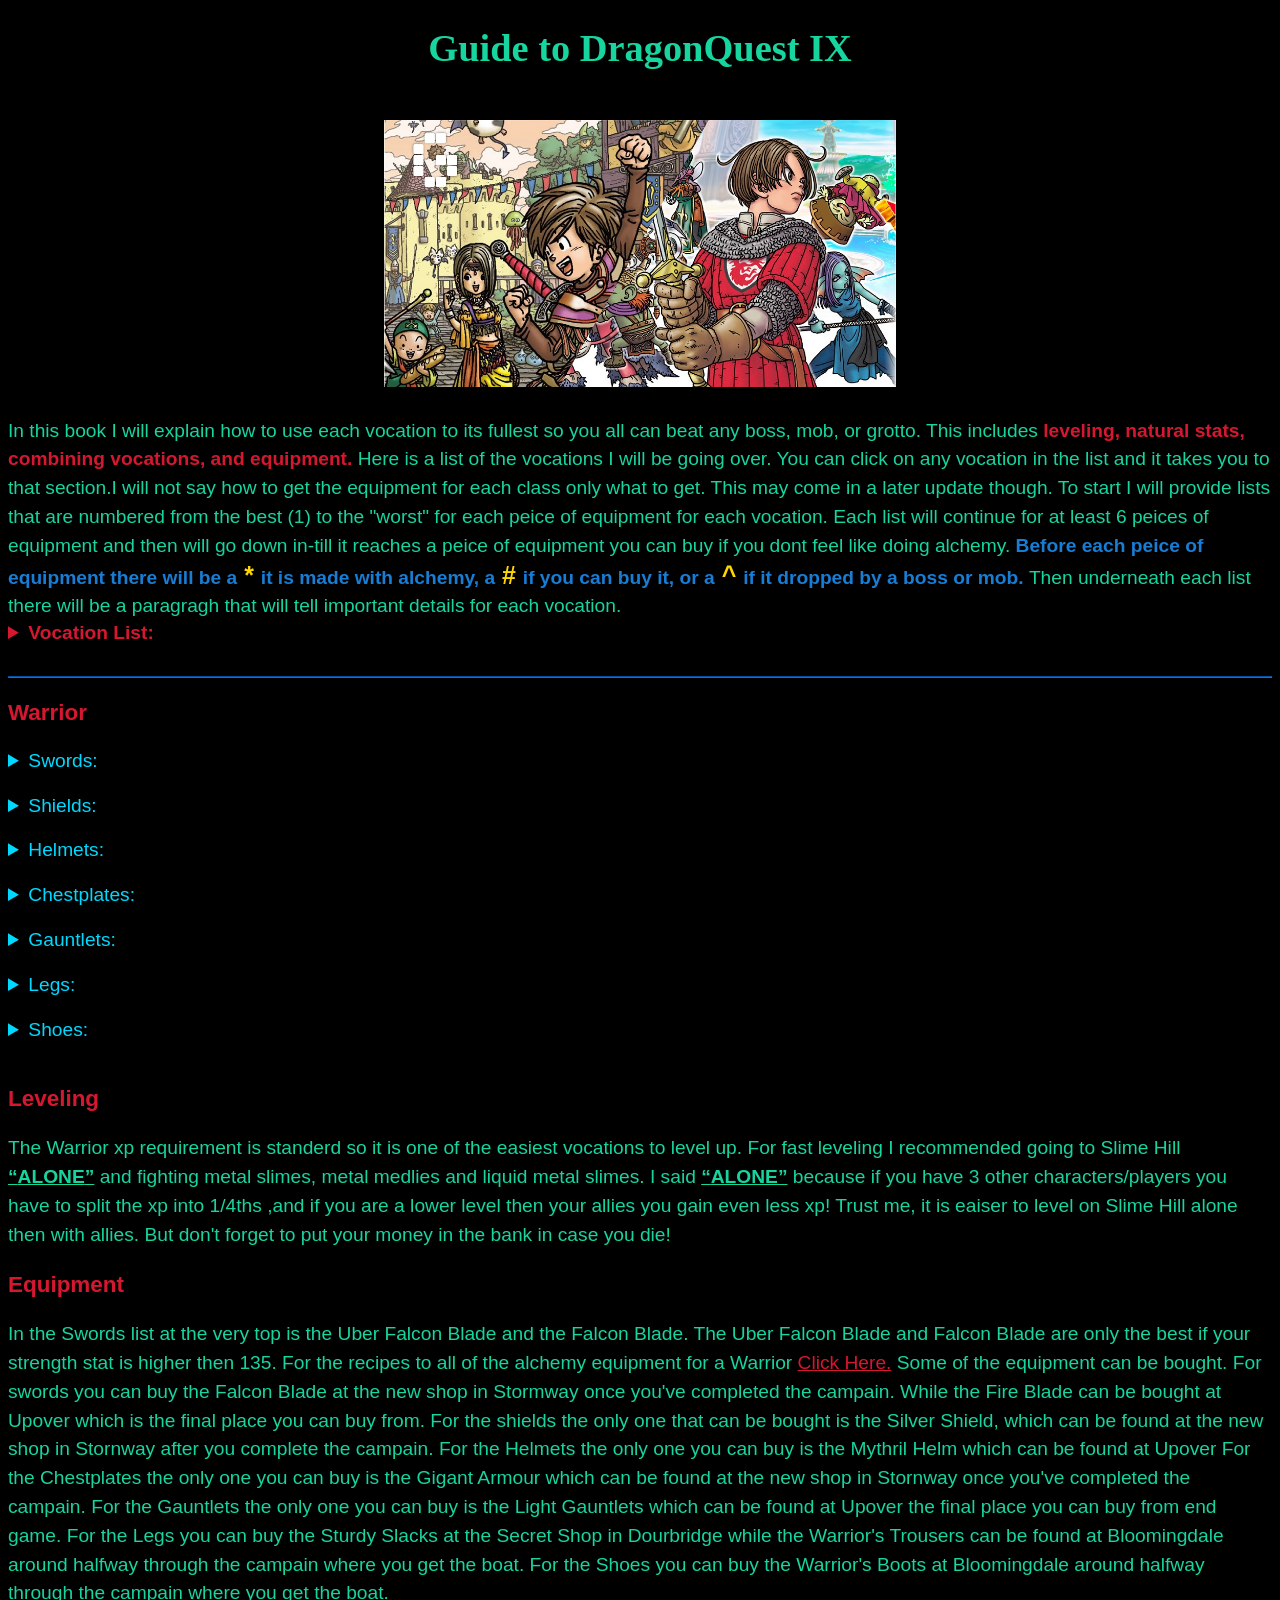
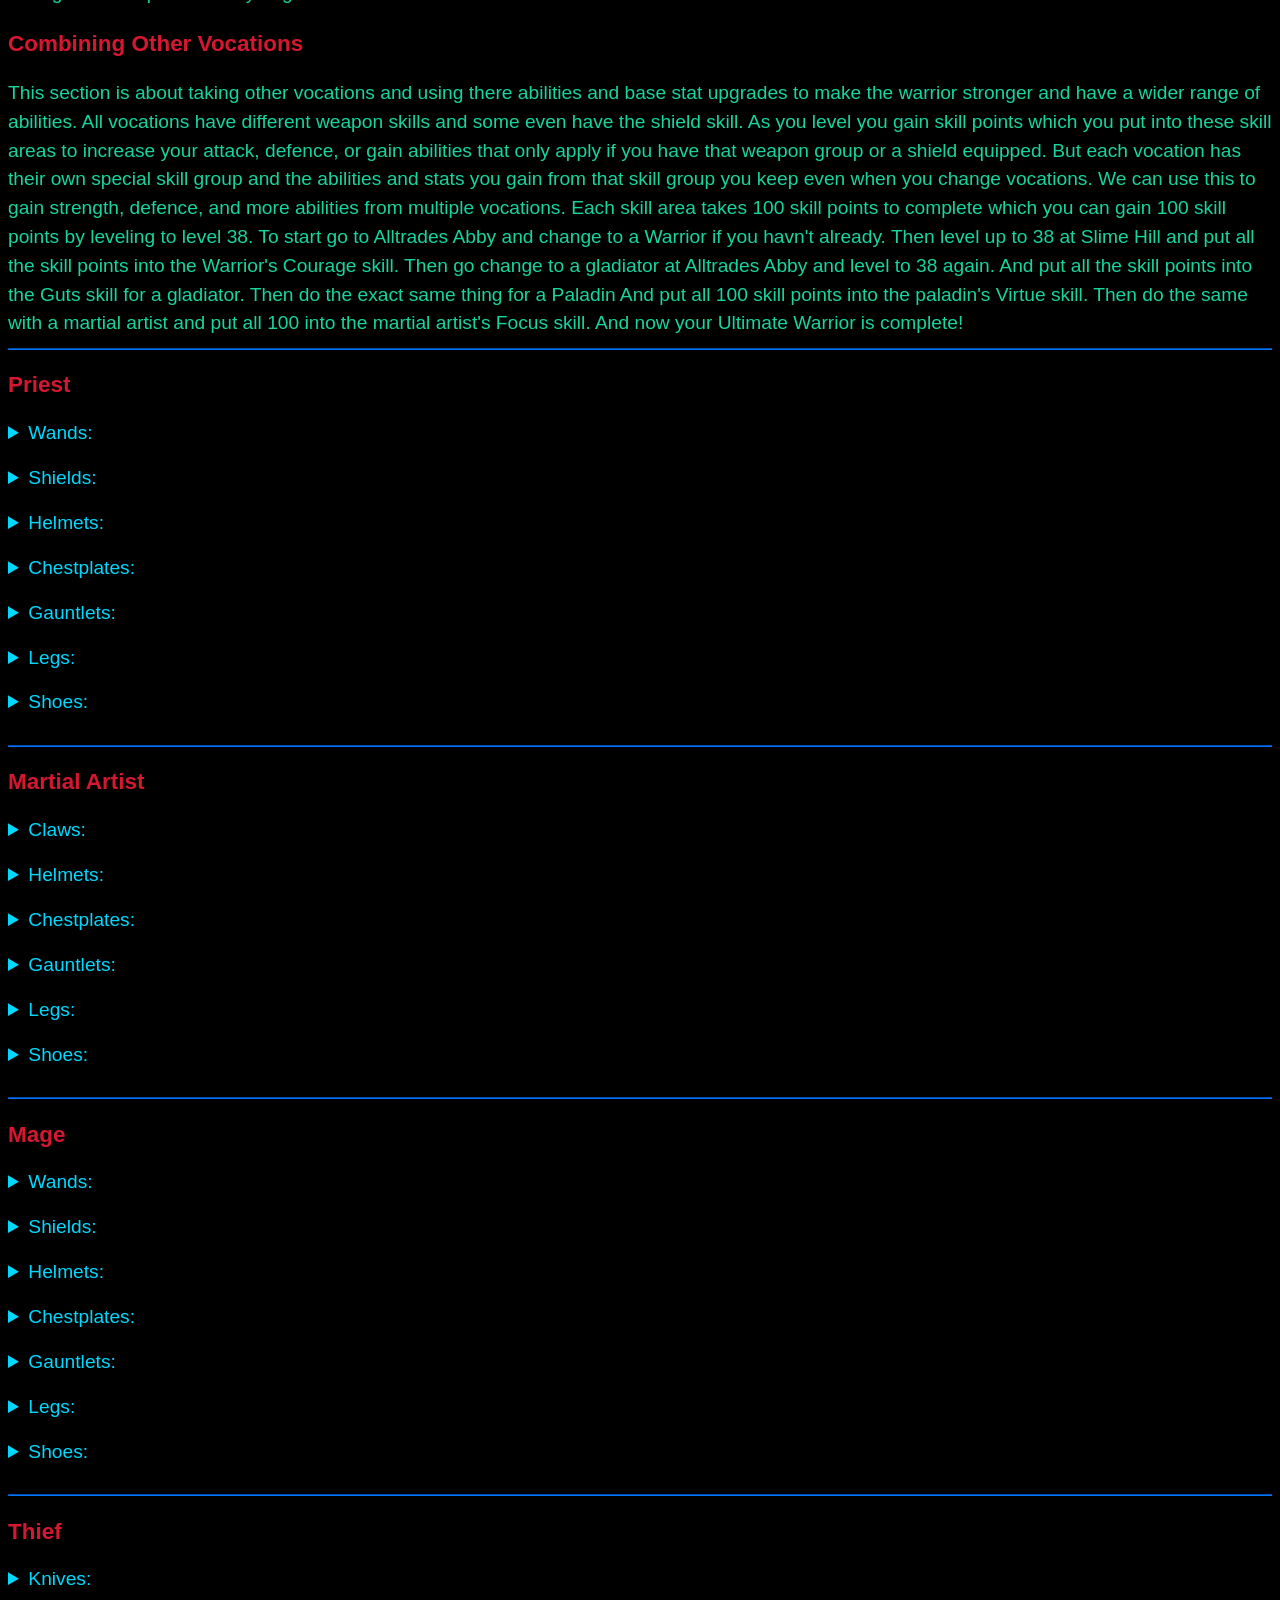
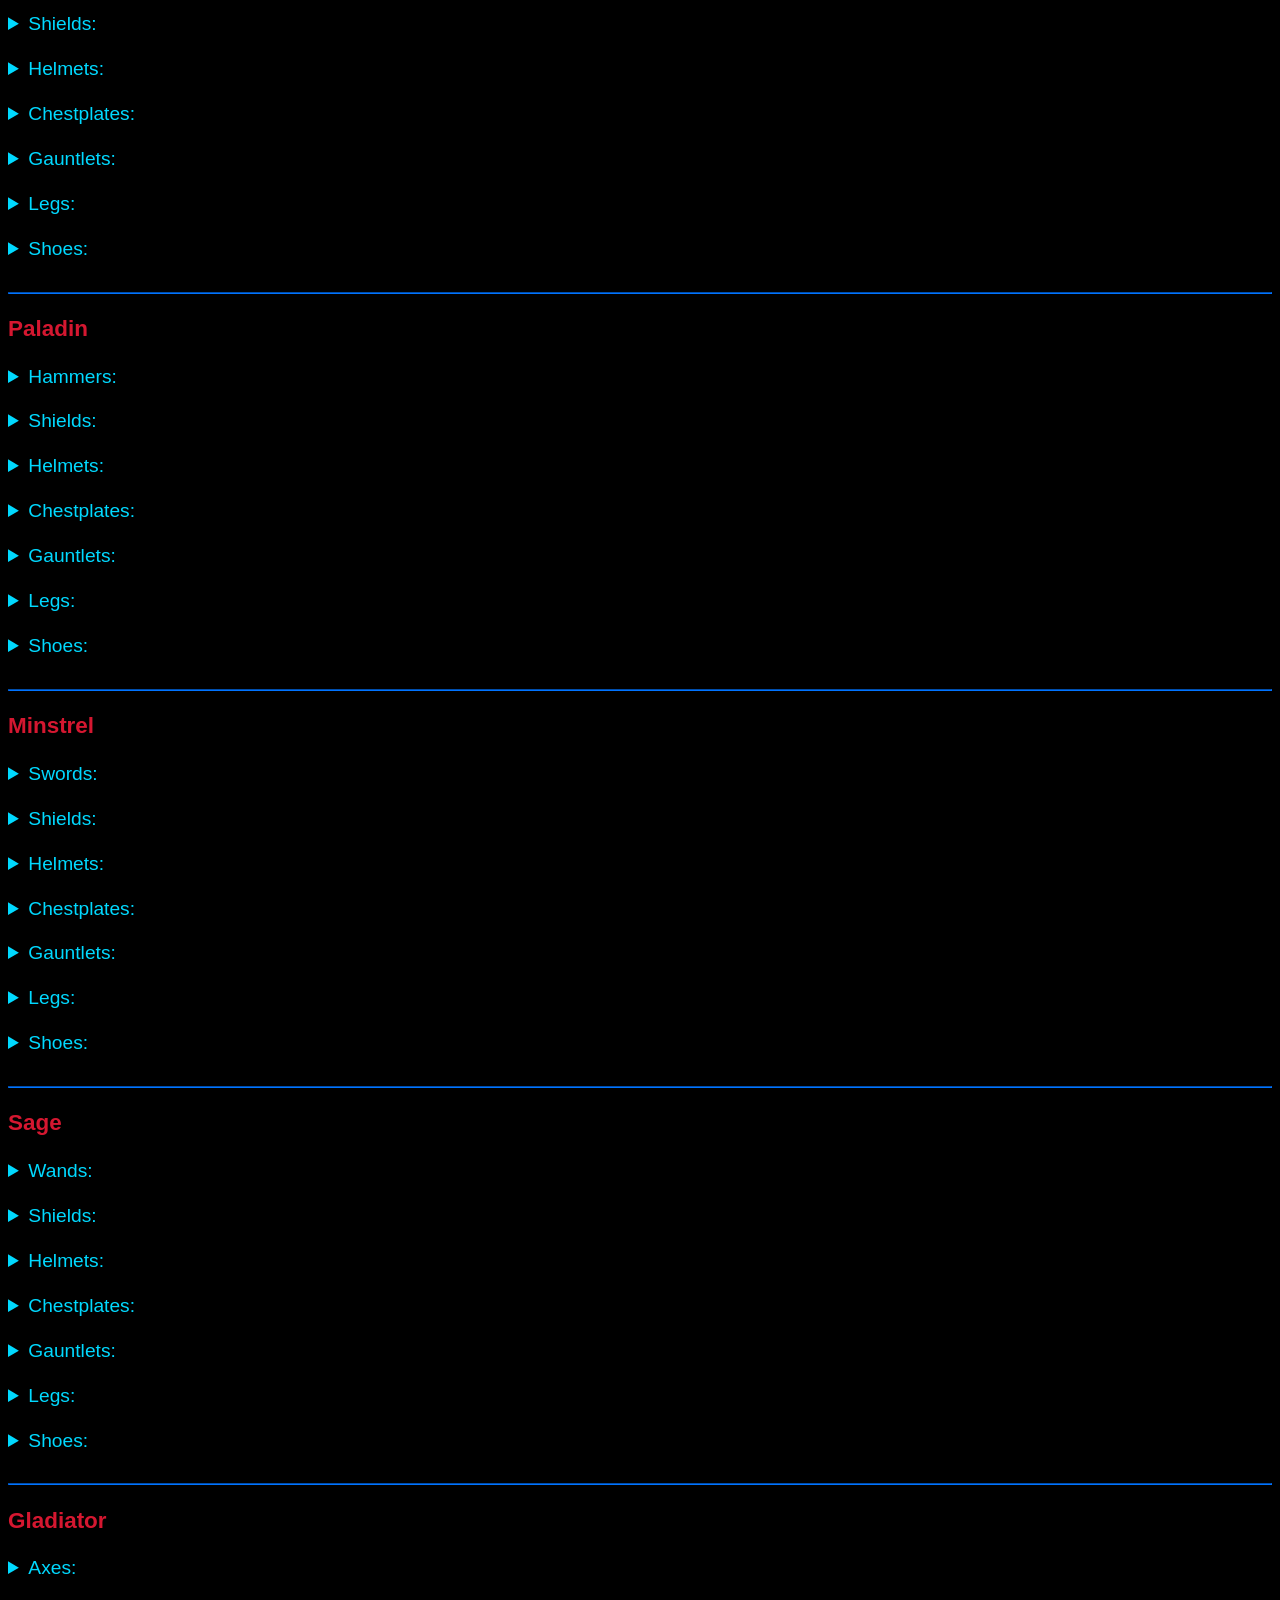
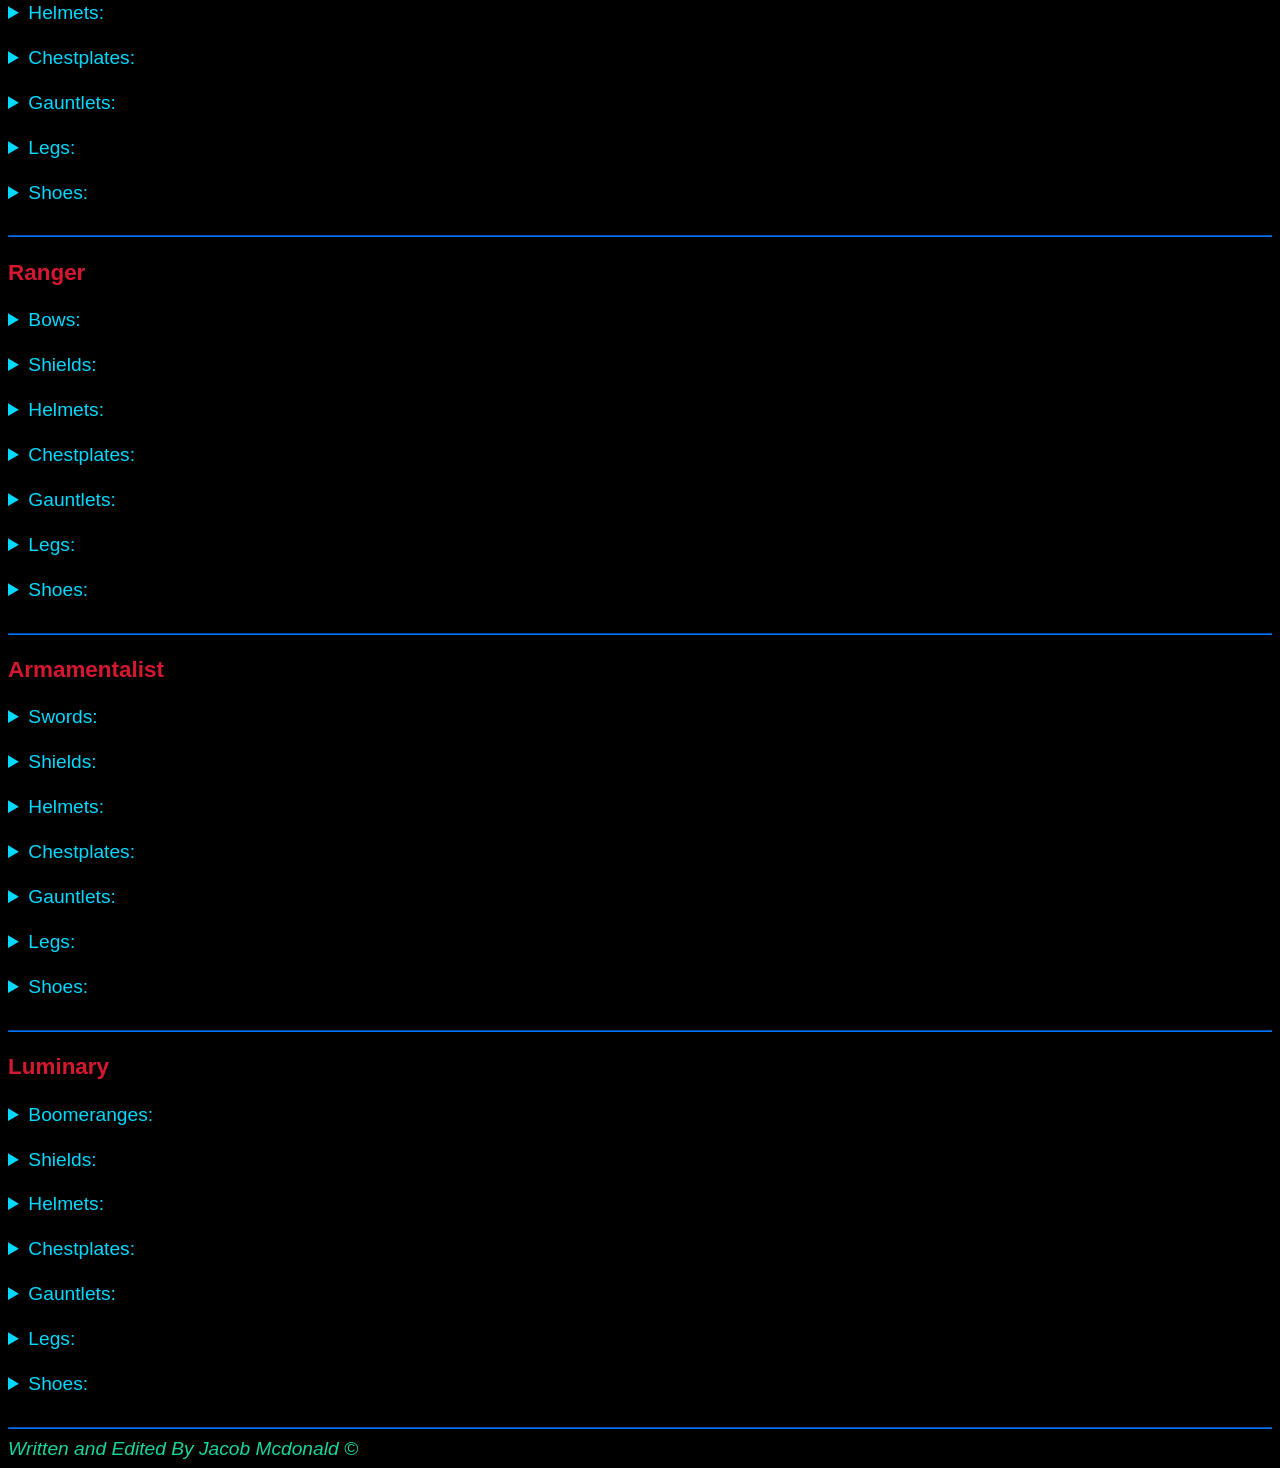
==== commit 0589b48f: "inline styling" ====
--- a/index.html
+++ b/index.html
@@ -25,7 +25,7 @@
   <p1 class='DQ DQ-4'>
   In this book I will explain how to use each vocation to its fullest so you all can beat any boss, mob, or grotto. This includes 
   
-  <strong>
+  <strong style="color: #d51730;">
   leveling, natural stats, combining vocations, and equipment.
   </strong> 
 
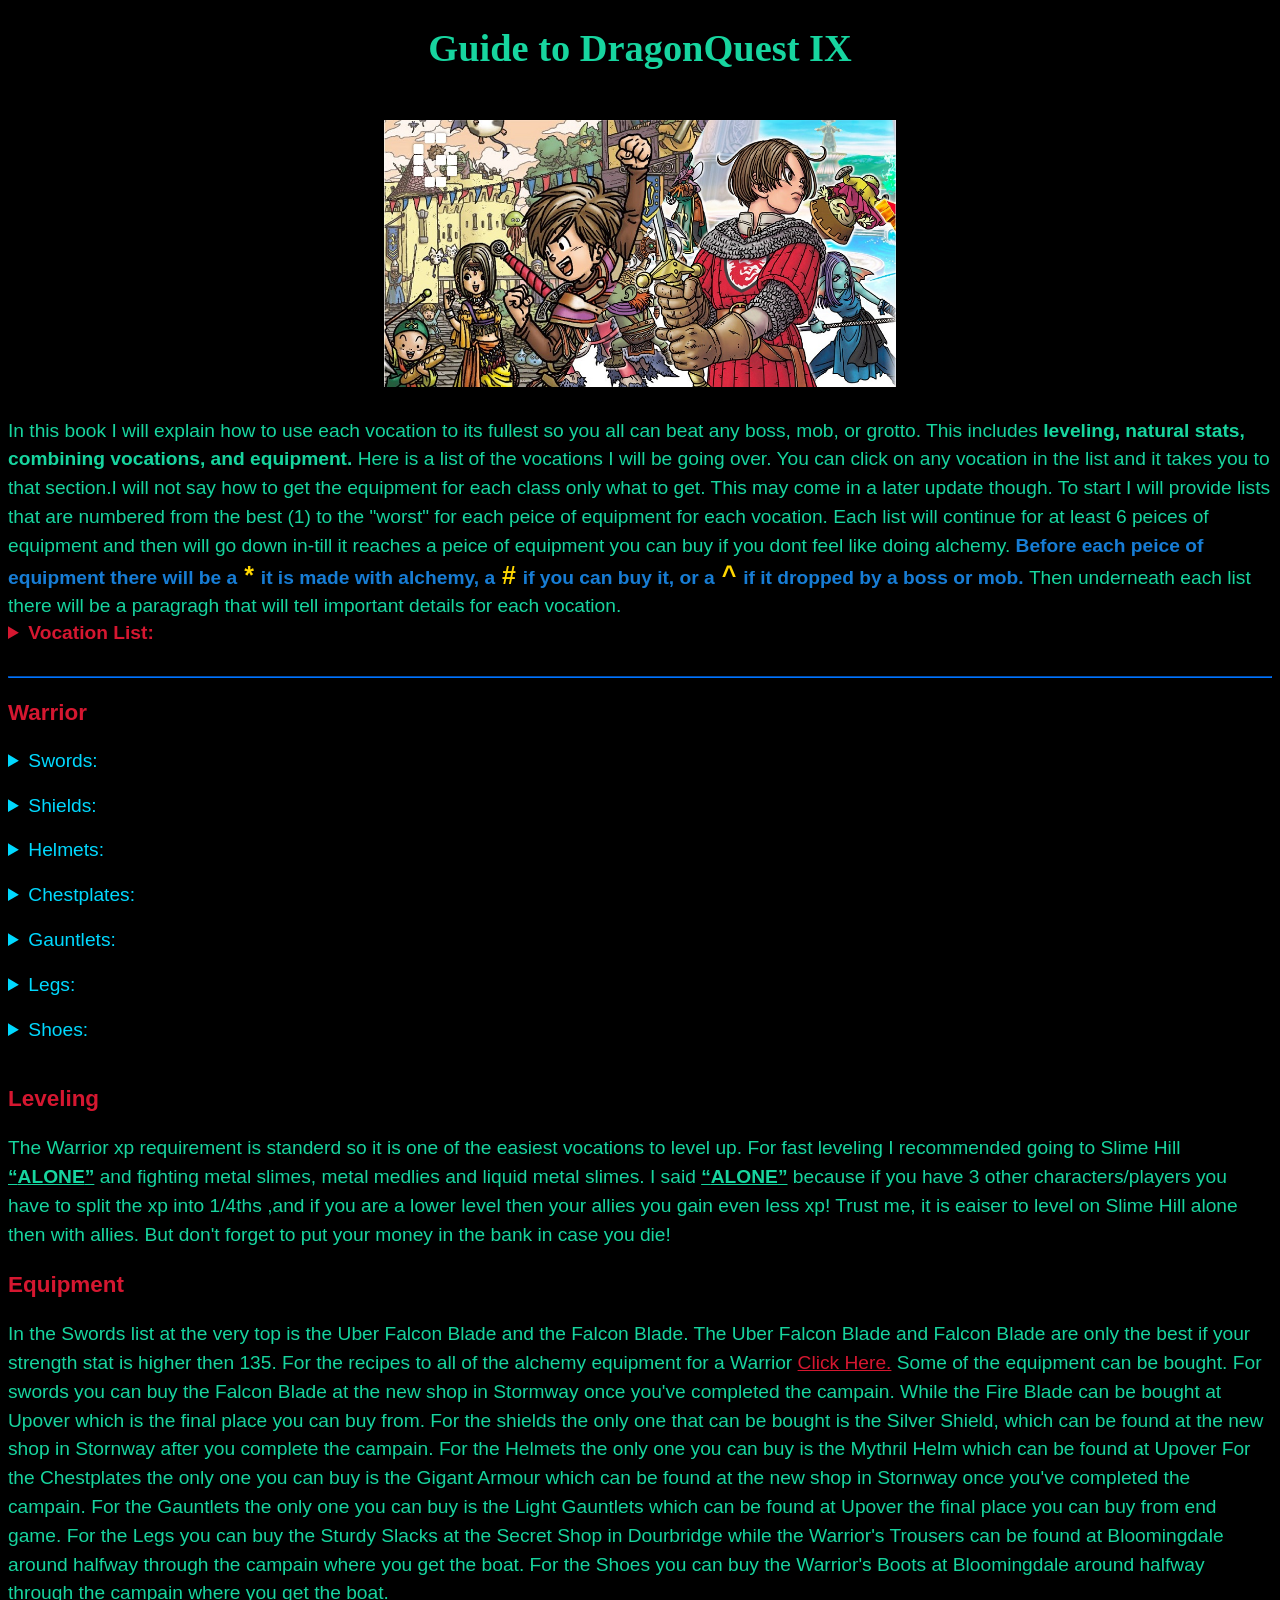
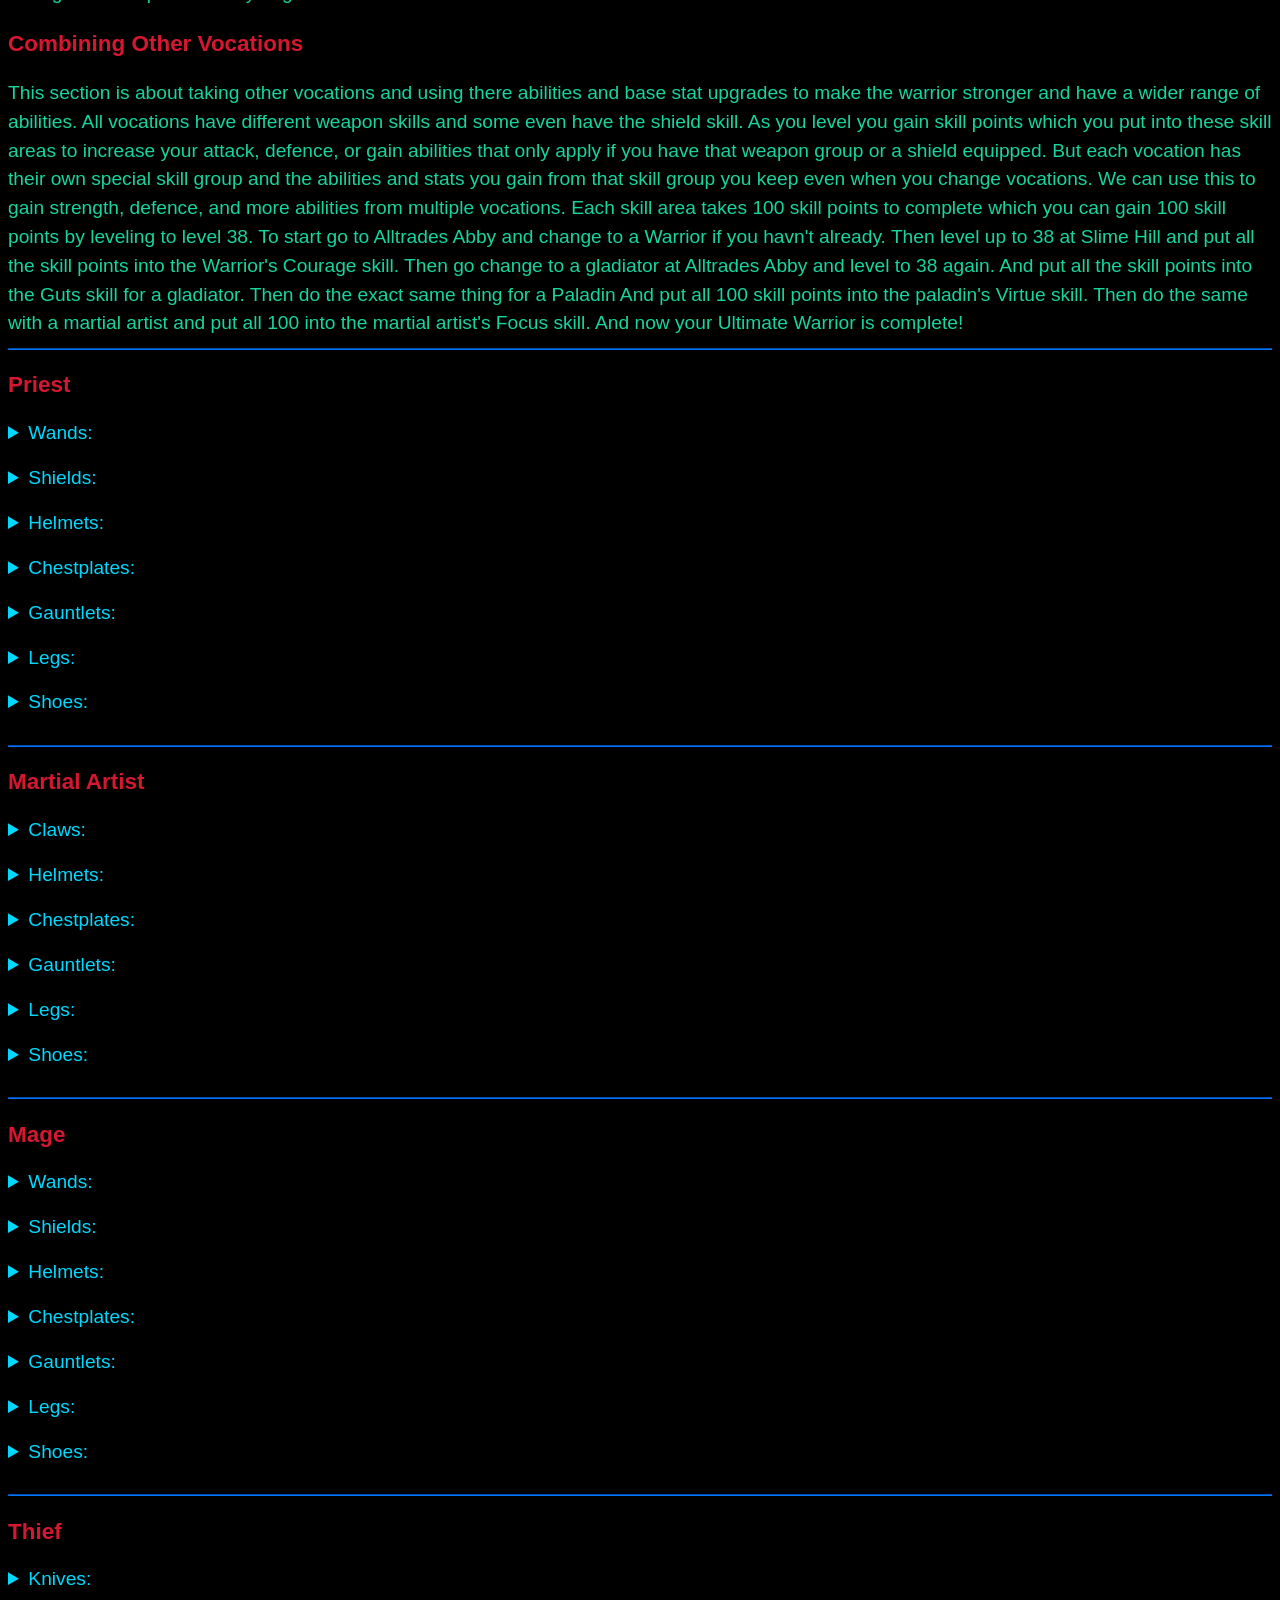
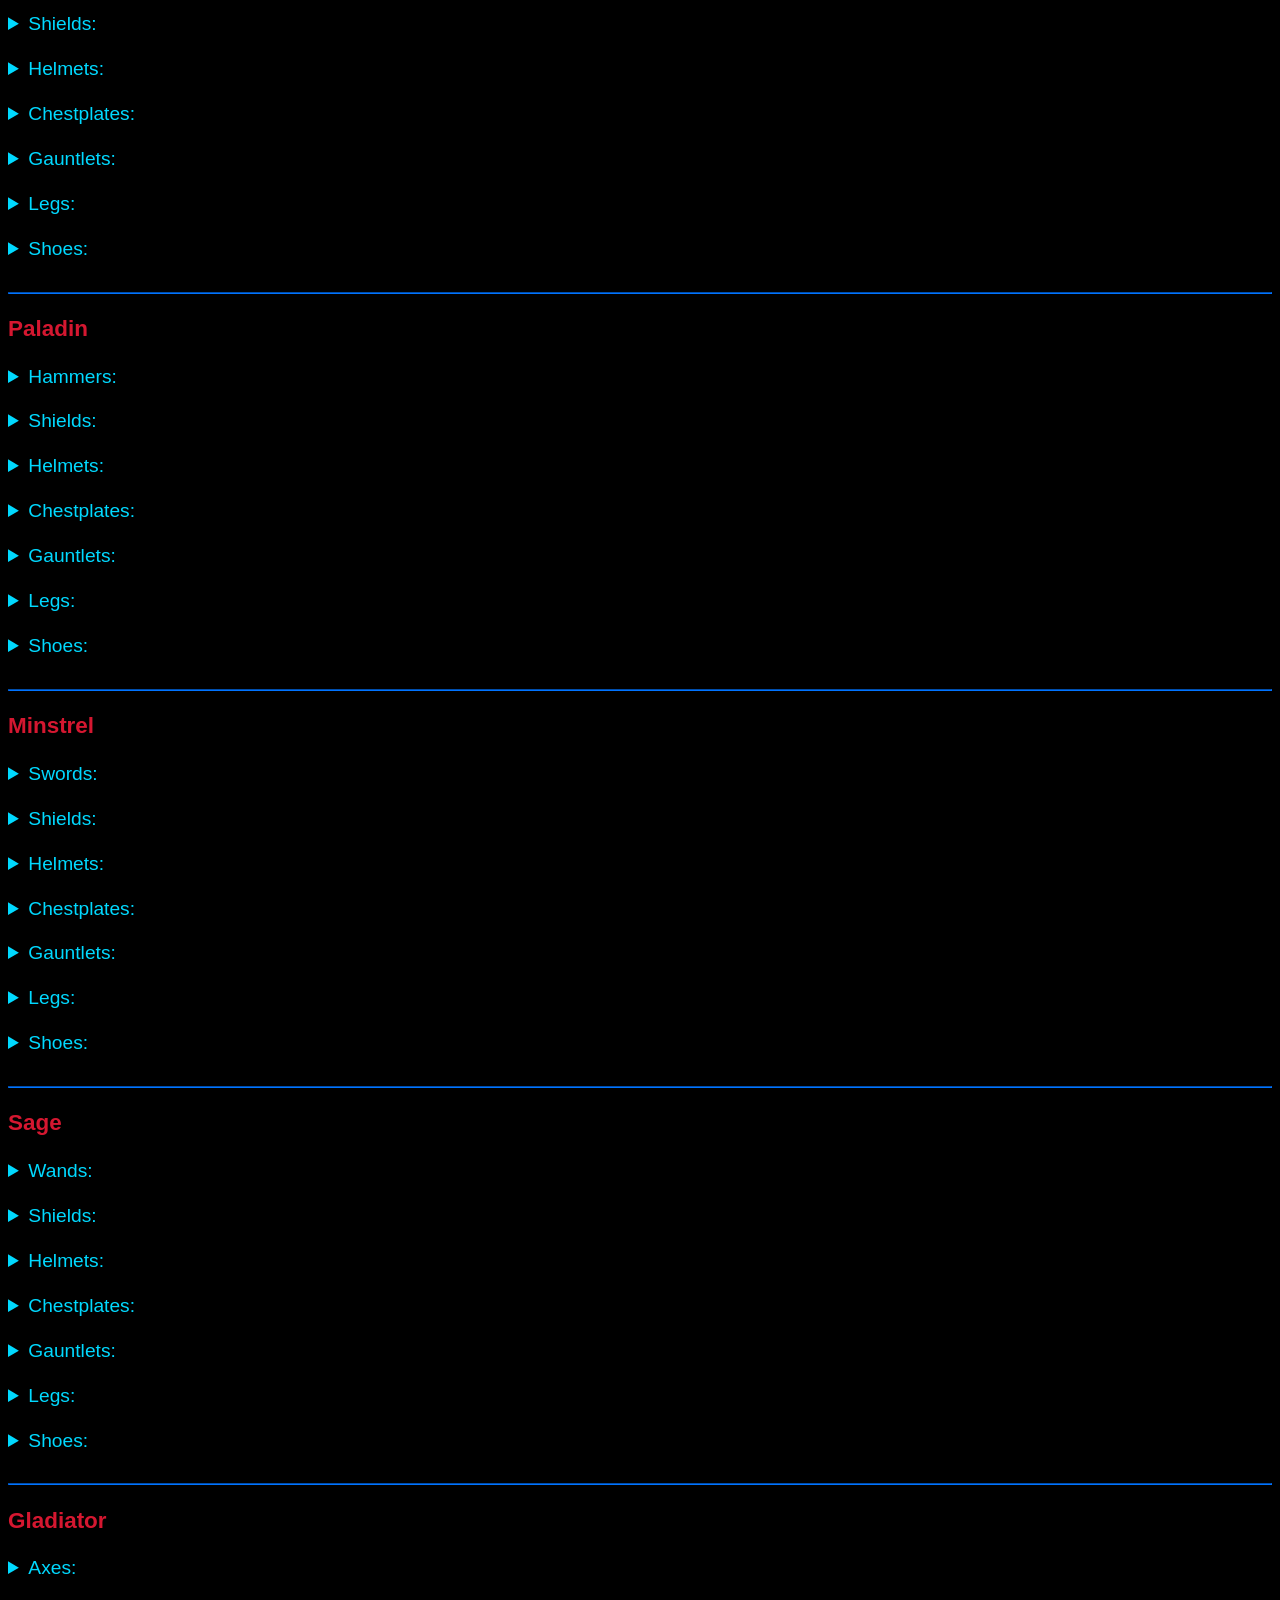
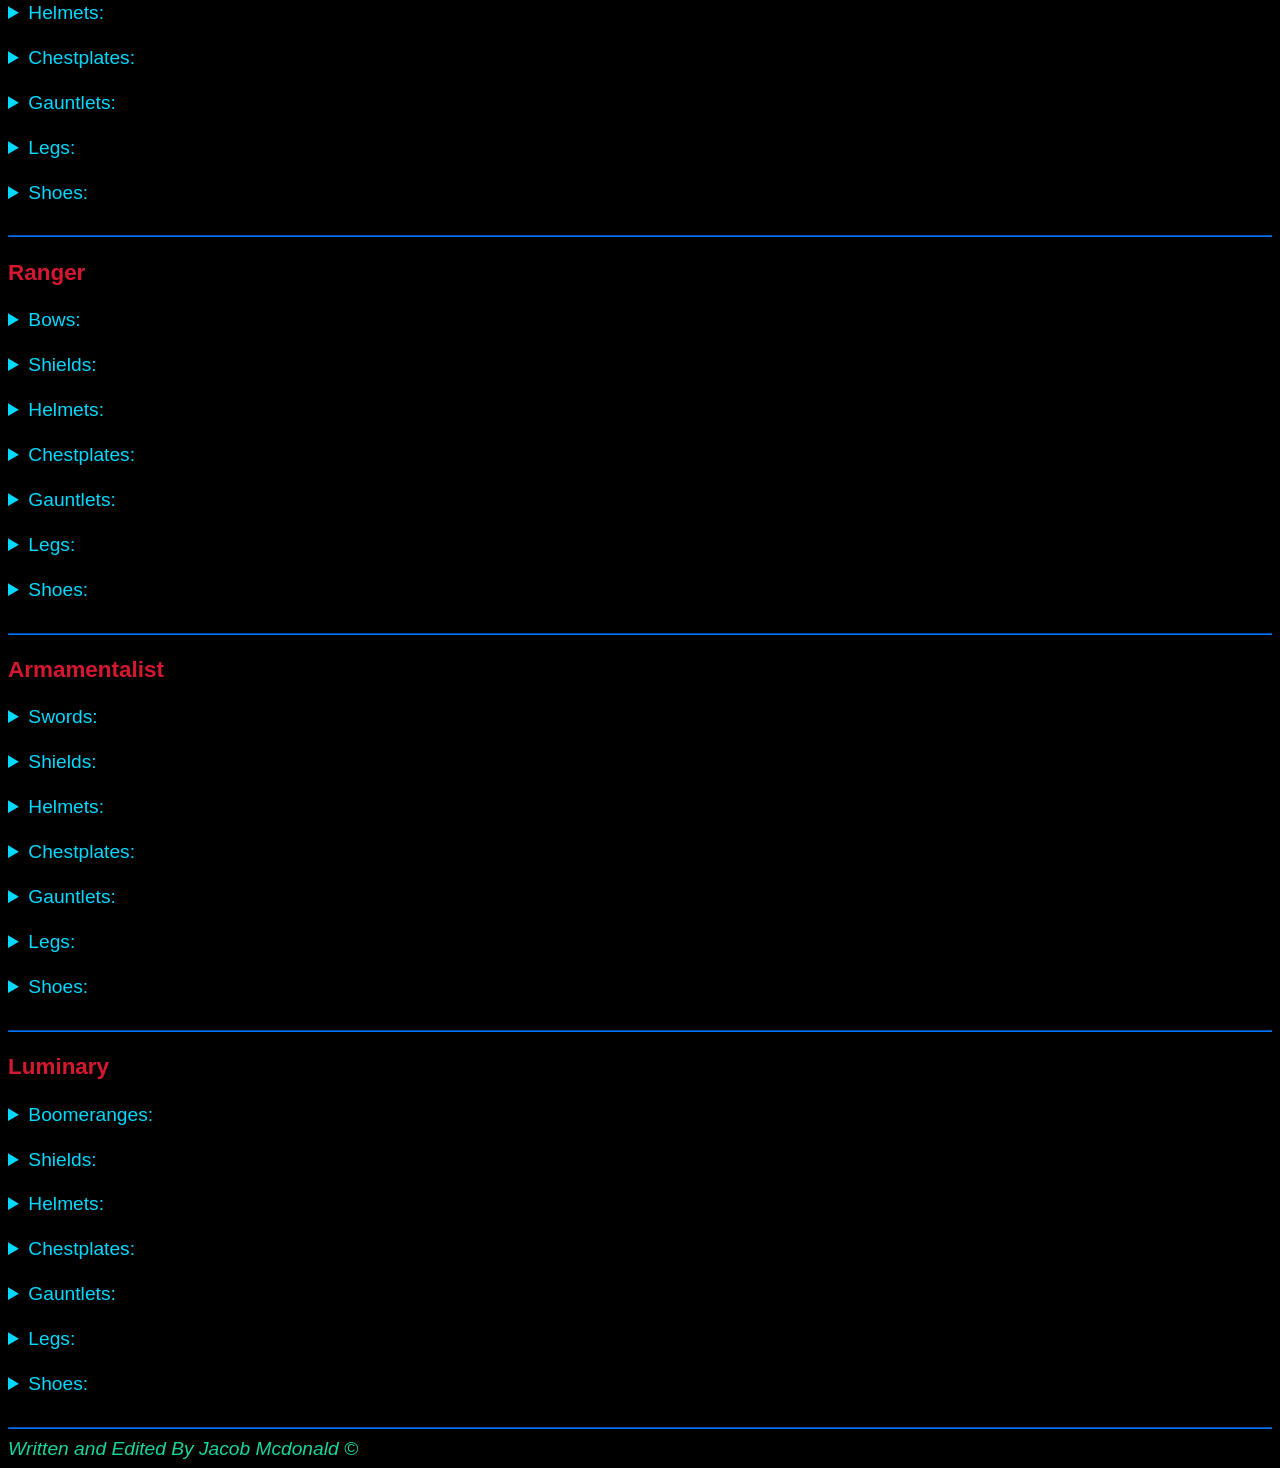
==== commit 85b8a32e: "delete inline styling" ====
--- a/index.html
+++ b/index.html
@@ -25,7 +25,7 @@
   <p1 class='DQ DQ-4'>
   In this book I will explain how to use each vocation to its fullest so you all can beat any boss, mob, or grotto. This includes 
   
-  <strong style="color: #d51730;">
+  <strong>
   leveling, natural stats, combining vocations, and equipment.
   </strong> 
 
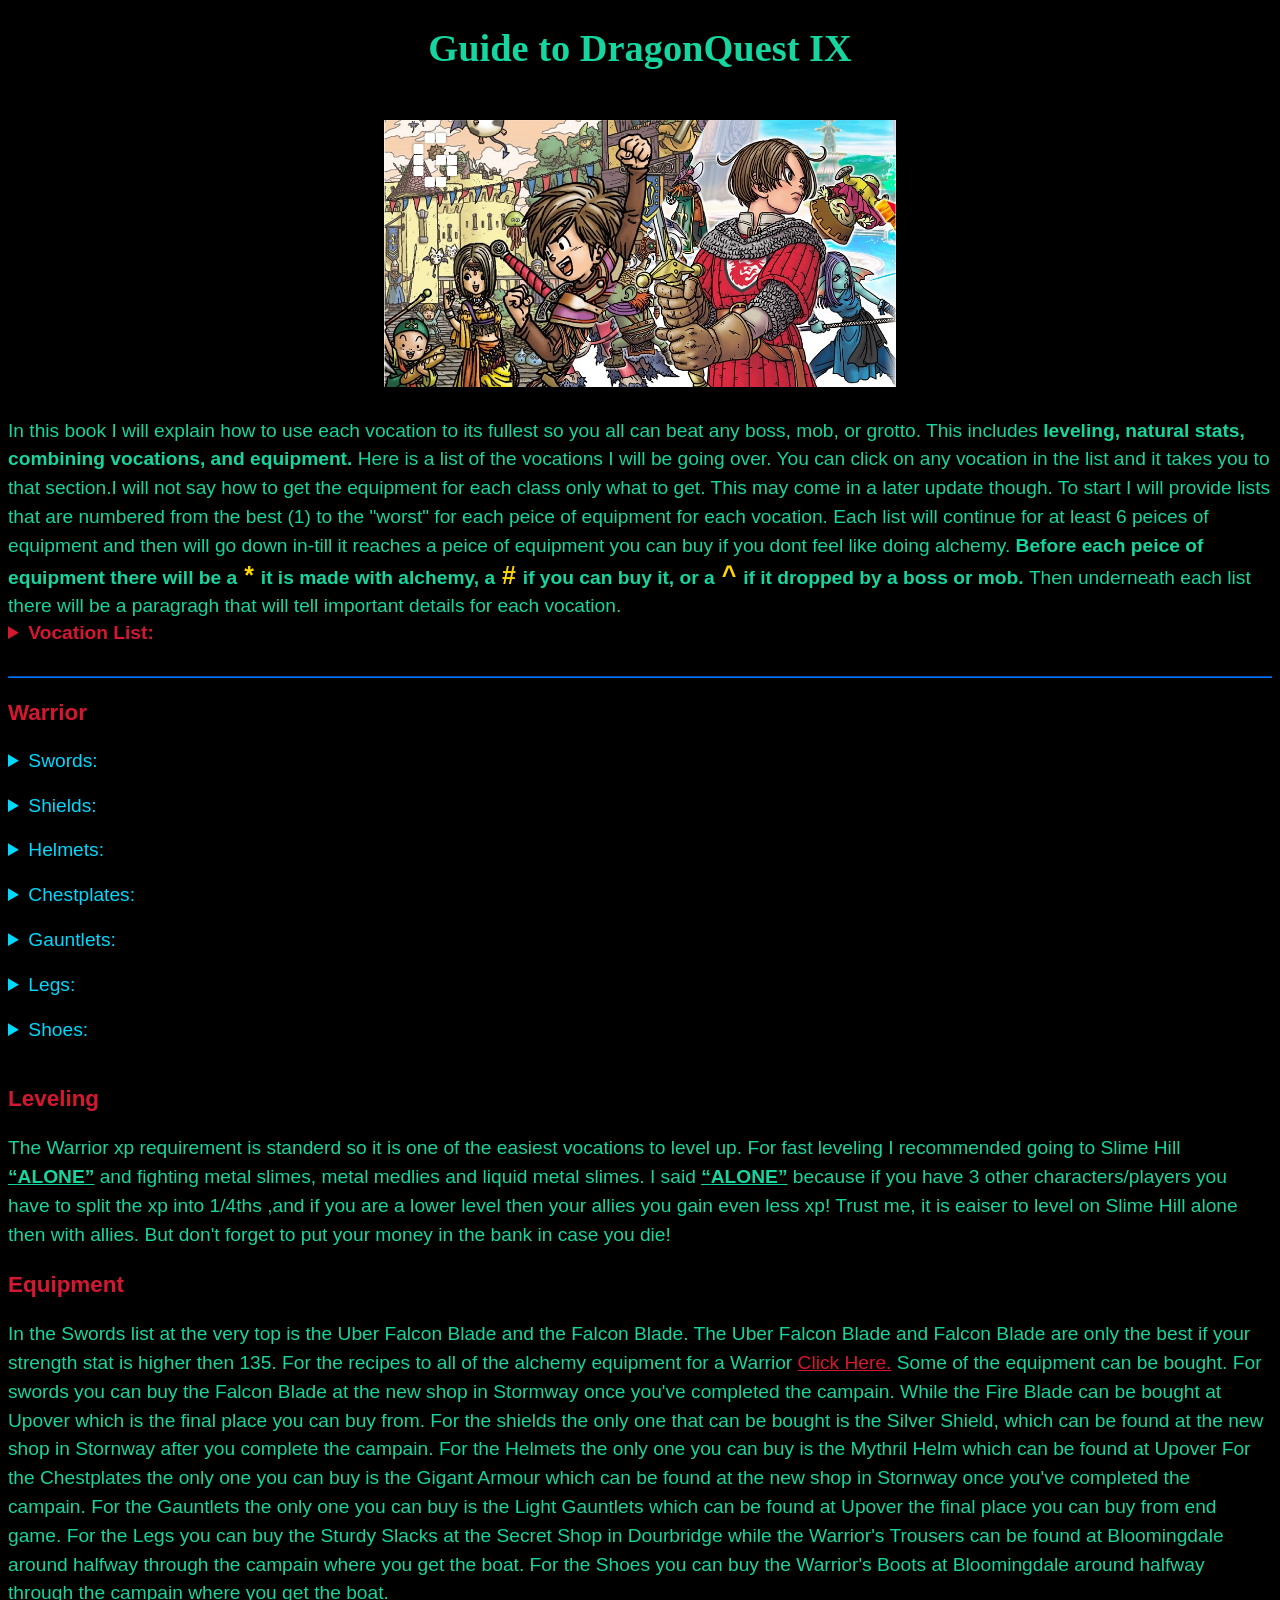
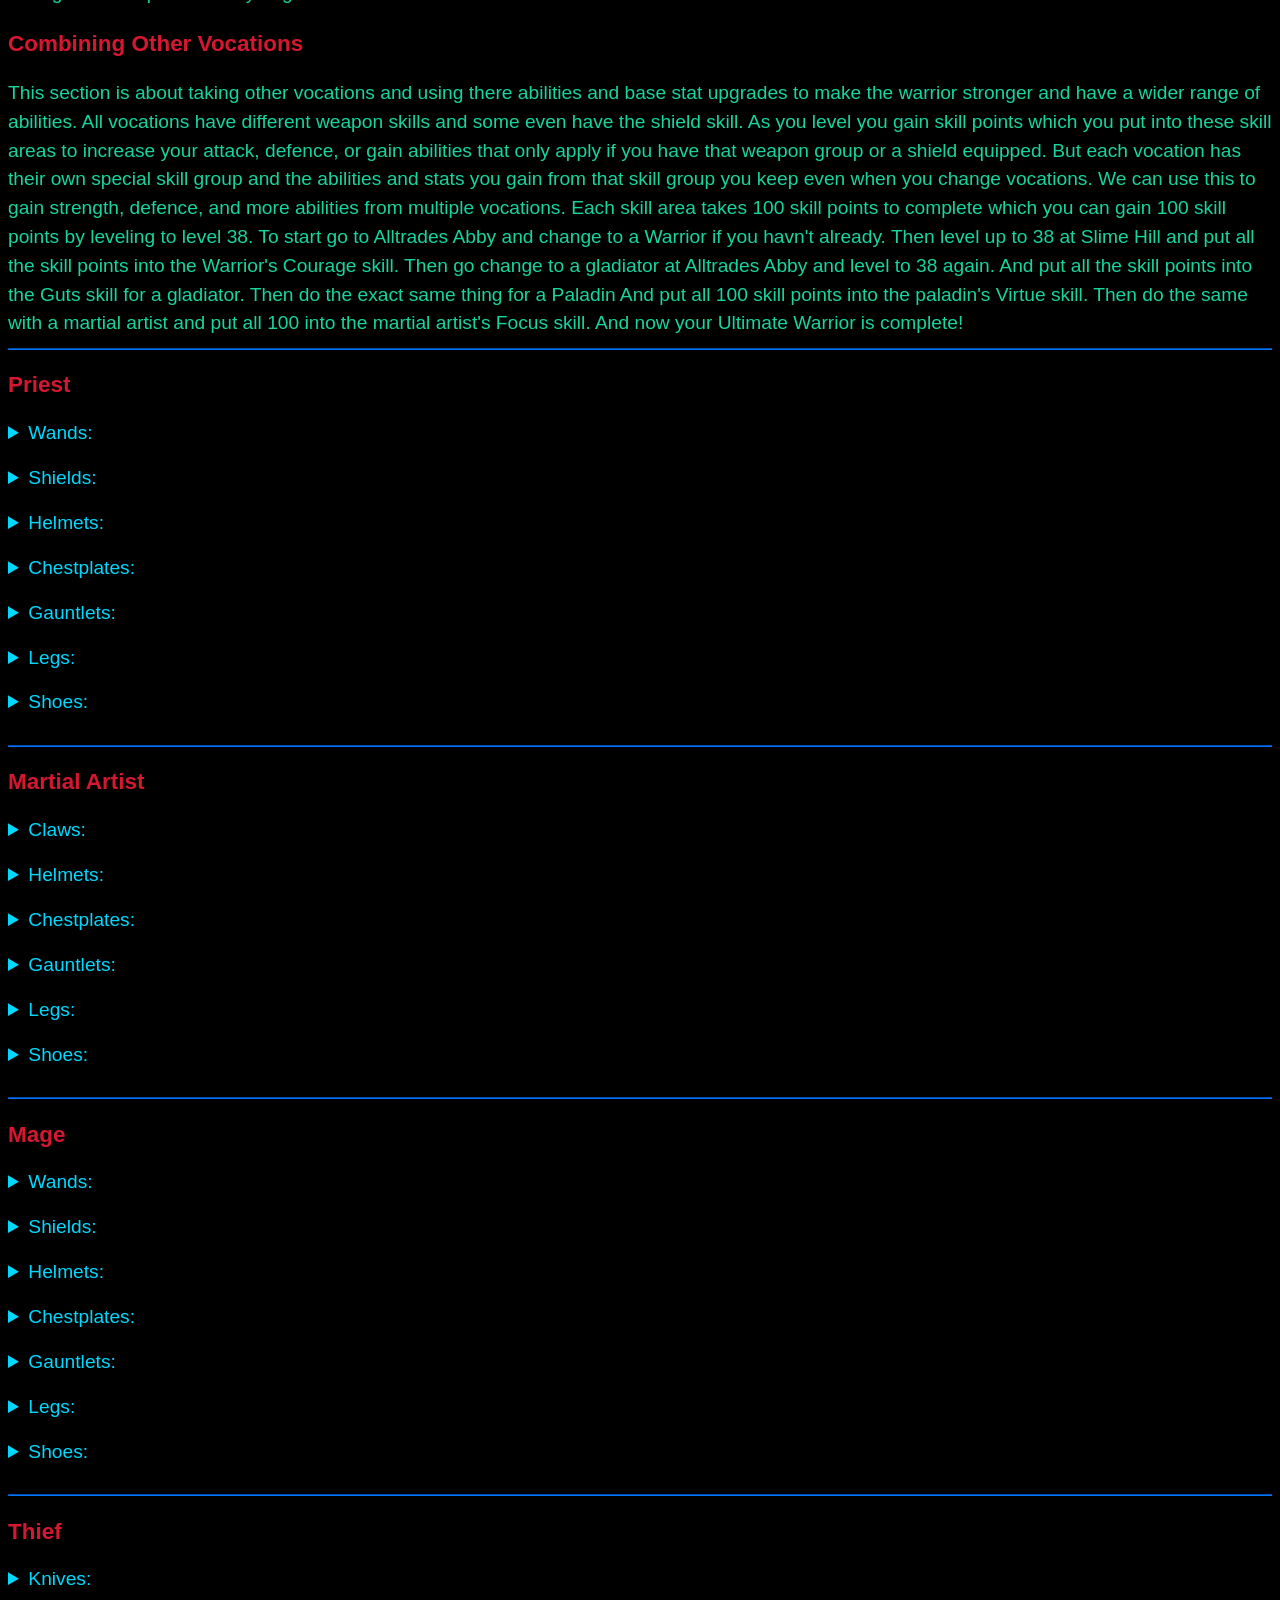
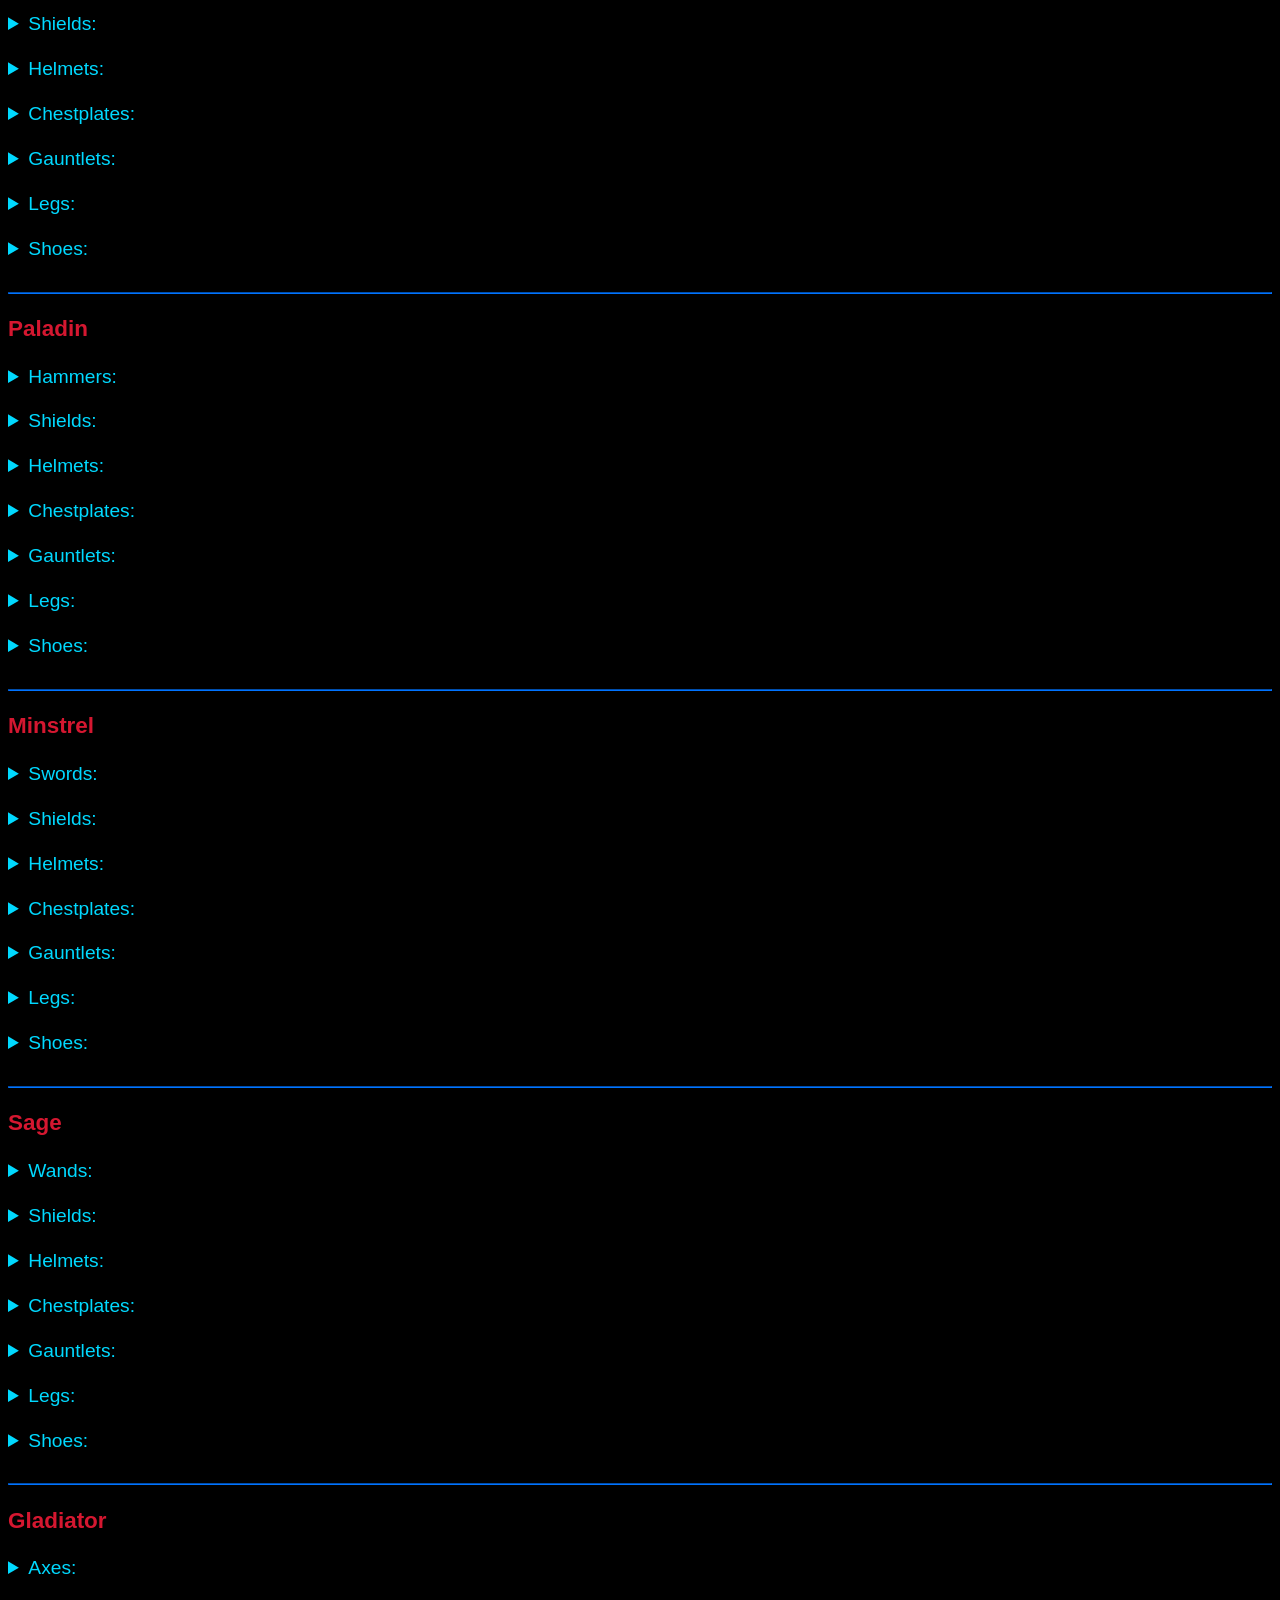
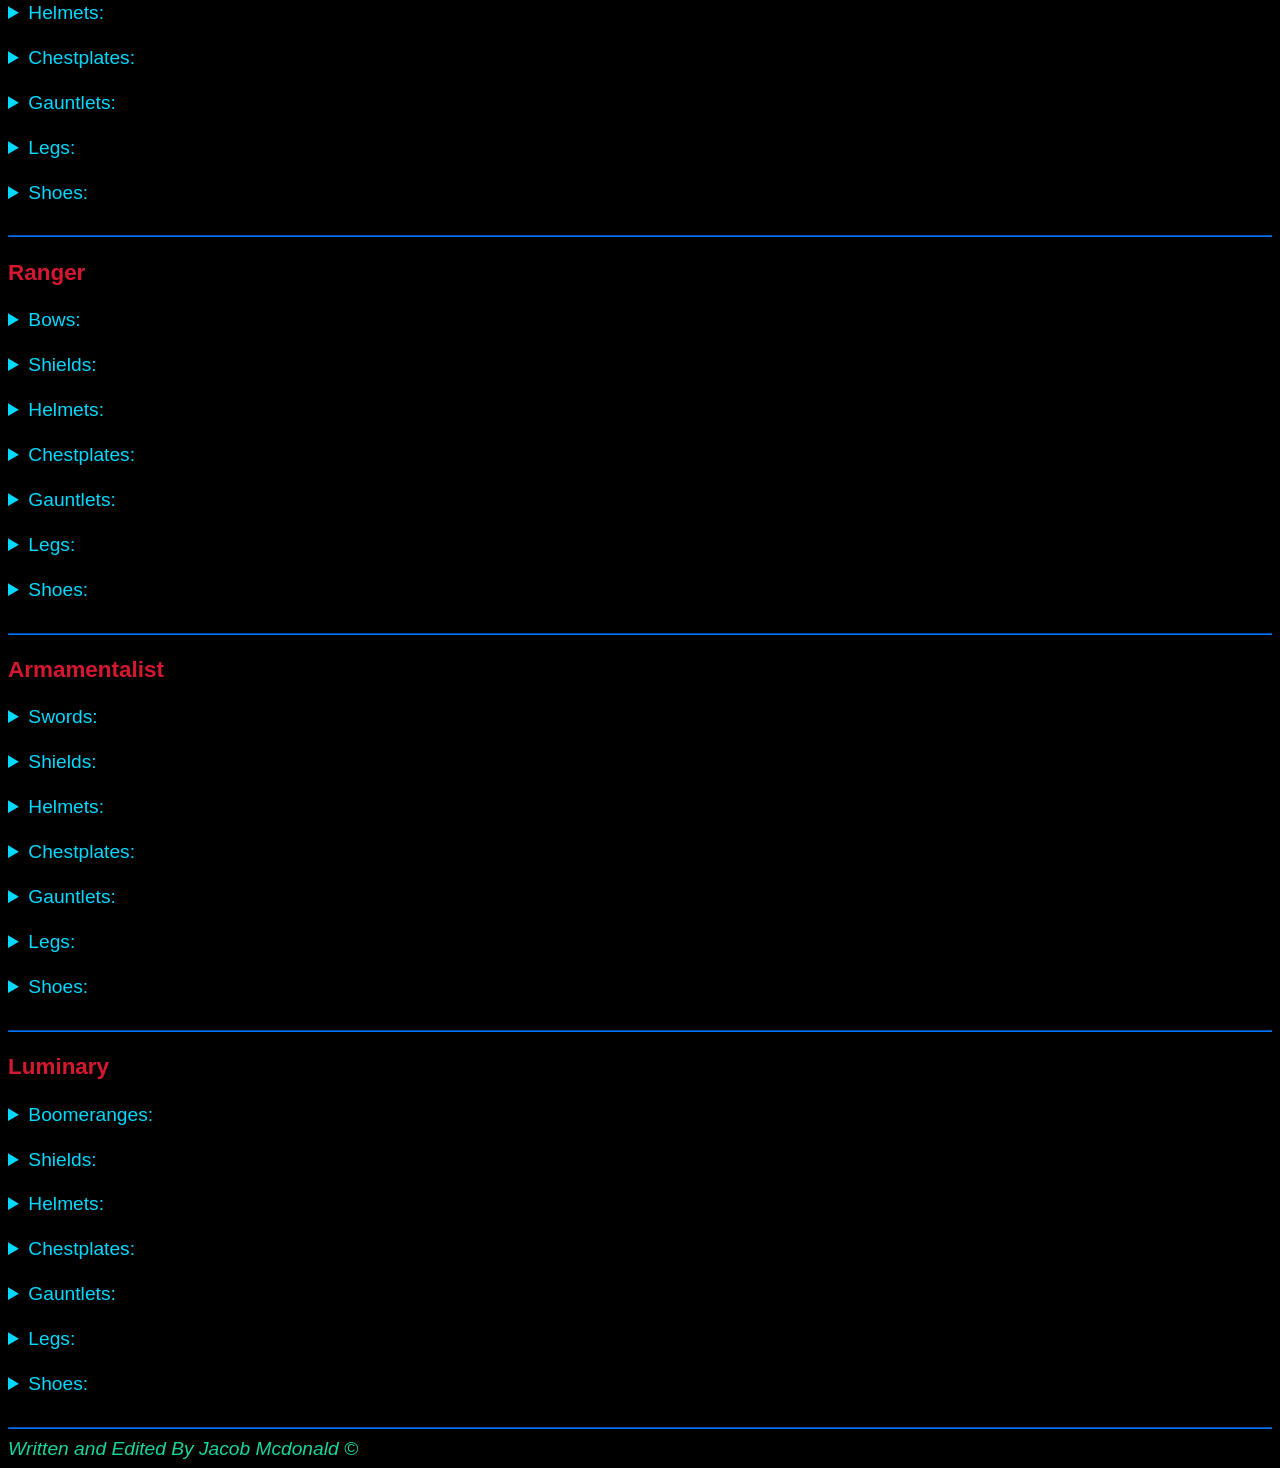
==== commit 4123178f: "deleted styling" ====
--- a/index.html
+++ b/index.html
@@ -31,7 +31,7 @@
 
   Here is a list of the vocations I will be going over. You can click on any vocation in the list and it takes you to that section.I will not say how to get the equipment for each class only what to get. This may come in a later update though. To start I will provide lists that are numbered from the best (1) to the "worst" for each peice of equipment for each vocation. Each list will continue for at least 6 peices of equipment and then will go down in-till it reaches a peice of equipment you can buy if you dont feel like doing alchemy.
   
-  <strong id="important">Before each peice of equipment there will be a<span class="DQ-10"> * </span> it is made with alchemy, a<span class="DQ-10"> # </span> if you can buy it, or a<span class="DQ-10"> ^ </span> if it dropped by a boss or mob.
+  <strong>Before each peice of equipment there will be a<span class="DQ-10"> * </span> it is made with alchemy, a<span class="DQ-10"> # </span> if you can buy it, or a<span class="DQ-10"> ^ </span> if it dropped by a boss or mob.
   </strong> 
   
   Then underneath each list there will be a paragragh that will tell important details for each vocation.
--- a/DQ-Folder/Html-Style/Html-style.css
+++ b/DQ-Folder/Html-Style/Html-style.css
@@ -54,11 +54,6 @@
 
     li {
         line-height: 1.5rem;
-    }
-
-    #important {
-        font-weight: bold;
-        color:#177DD5;
     }
 
     .DQ-4 {
